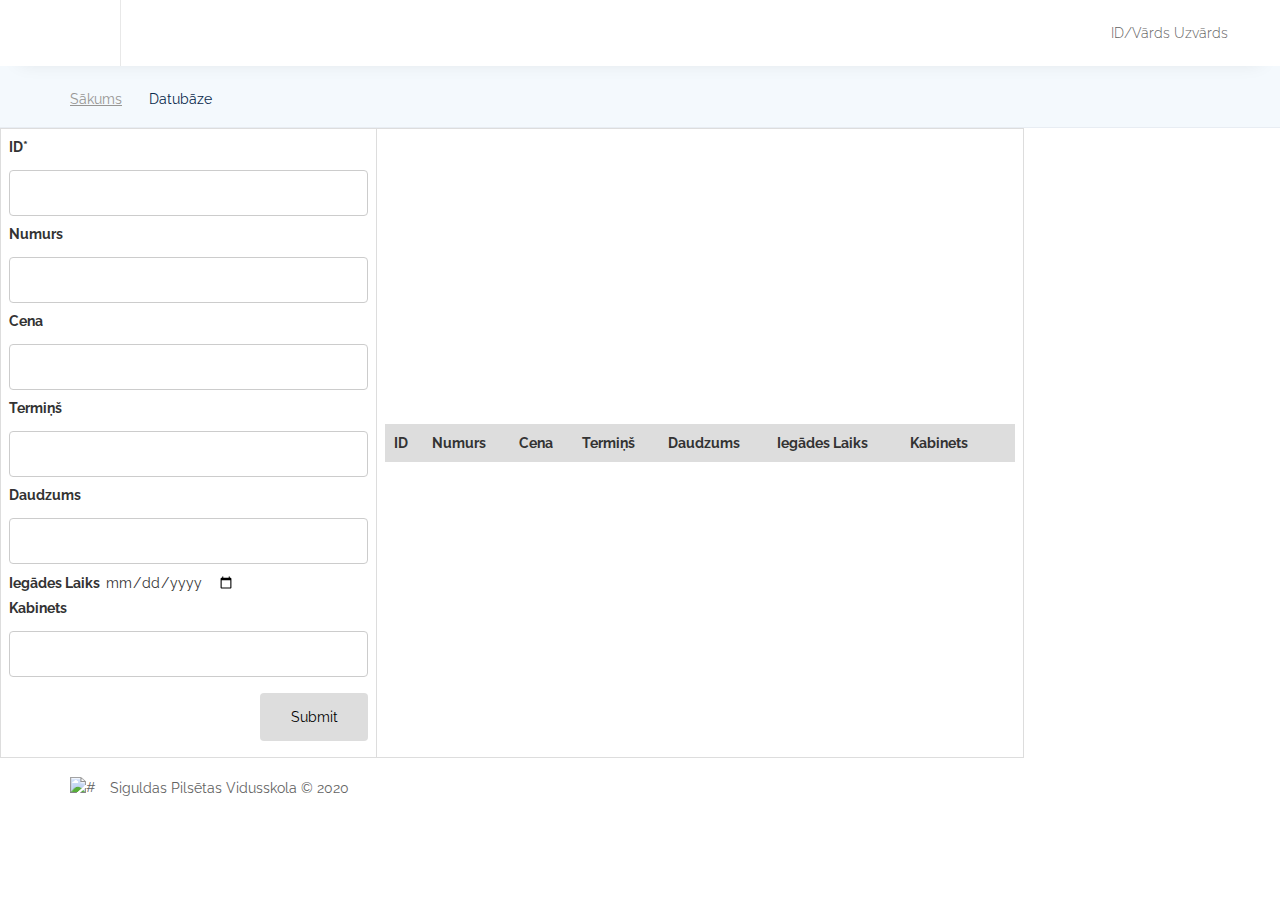
==== WEB/database.html @ 79e1ef44 "Create database.html" ====
<!DOCTYPE html>
<html lang="en">
   <head>
      <meta charset="UTF-8">
      <title>SPV database</title>
      <meta http-equiv="X-UA-Compatible" content="IE=edge">
      <!--enable mobile device-->
      <meta name="viewport" content="width=device-width, initial-scale=1">
      <!--fontawesome css-->
      <link rel="stylesheet" href="css/font-awesome.min.css">
      <!--bootstrap css-->
      <link rel="stylesheet" href="css/bootstrap.min.css">
      <!--animate css-->
      <link rel="stylesheet" href="css/animate-wow.css">
      <!--main css-->
      <link rel="stylesheet" href="css/style.css">
      <link rel="stylesheet" href="css/bootstrap-select.min.css">
      <link rel="stylesheet" href="css/slick.min.css">
      <link rel="stylesheet" href="css/select2.min.css">
      <!--responsive css-->
      <link rel="stylesheet" href="css/responsive.css">
      <!--tabulas css-->
      <link rel="stylesheet" href="css/styles.css">
   </head>
   <body>
      <header id="header" class="top-head">
         <!-- Static navbar -->
         <nav class="navbar navbar-default">
            <div class="container-fluid">
               <div class="row">
                  <div class="col-md-4 col-sm-12 left-rs">
                     <div class="navbar-header">
                        <a href="index.html" class="navbar-brand"><img src="images/logo.png" alt="" /></a>
                     </div>
                     <form class="navbar-form navbar-left web-sh">
                     </form>
                  </div>
                  <div class="col-md-8 col-sm-12">
                     <div class="right-nav">
                        <div class="login-sr">
                           <div class="login-signup">
                              <ul>
                                 <li><a href="#">ID/Vārds Uzvārds</a></li>
                              </ul>
                           </div>
                        </div>
                        <div class="help-r hidden-xs">
                        </div>
                     </div>
                  </div>
               </div>
            </div>
            <!--/.container-fluid --> 
         </nav>
      </header>
      <!-- Modal -->
      <div class="modal fade lug" id="myModal" role="dialog">
         <div class="modal-dialog">
            <!-- Modal content-->
         </div>
      </div>
      <div class="terms-conditions product-page">
         <div class="terms-title">
            <div class="container">
               <div class="row">
                  <ol class="breadcrumb">
                     <li><a href="#">Sākums </a></li>
                     <li class="active">Datubāze</li>
                  </ol>
               </div>
            </div>
         </div>
      </div>

      <body>
         <table>
             <tr>
                 <td>
                     <form onsubmit="event.preventDefault();onFormSubmit();" autocomplete="off">
                         <div>
                             <label>ID*</label><label class="validation-error hide" id="fullNameValidationError">This field is required.</label>
                             <input type="text" name="objID" id="objID">
                         </div>
                         <div>
                             <label>Numurs</label>
                             <input type="text" name="Numurs" id="Numurs">
                         </div>
                         <div>
                             <label>Cena</label>
                             <input type="text" name="Cena" id="Cena">
                         </div>
                         <div>
                             <label>Termiņš</label>
                             <input type="text" name="Termiņš" id="Termiņš">
                         </div>
                         <div>
                           <label>Daudzums</label>
                           <input type="text" name="Daudzums" id="Daudzums">
                         </div>
                         <div>
                           <label>Iegādes Laiks</label>
                           <input type="date" name="Laiks" id="Laiks">
                         </div>
                         <div>
                           <label>Kabinets</label>
                           <input type="text" name="Kabinets" id="Kabinets">
                         </div>
                         <div  class="form-action-buttons">
                             <input type="submit" value="Submit">
                         </div>
                     </form>
                 </td>
                 <td>
                     <table class="list" id="Objekti">
                         <thead>
                             <tr>
                                 <th>ID</th>
                                 <th>Numurs</th>
                                 <th>Cena</th>
                                 <th>Termiņš</th>
                                 <th>Daudzums</th>
                                 <th>Iegādes Laiks</th>
                                 <th>Kabinets</th>
                                 <th></th>
                             </tr>
                         </thead>
                         <tbody>
     
                         </tbody>
                     </table>
                 </td>
             </tr>
         </table>
         <script src="js/tabula.js"></script>
     </body>
      <footer>
         <div class="copyright">
            <div class="container">
               <div class="row">
                  <div class="col-md-8">
                     <p><img width="90" src="images/logo.png" alt="#" style="margin-top: -5px;" /> Siguldas Pilsētas Vidusskola © 2020</p>
                  </div>
                  <div class="col-md-4">
                     <ul class="list-inline socials">
                        <li>
                           <a href="">
                           <i class="fa fa-facebook" aria-hidden="true"></i>
                           </a>
                        </li>
                        <li>
                           <a href="">
                           <i class="fa fa-twitter" aria-hidden="true"></i>
                           </a>
                        </li>
                        <li>
                           <a href="">
                           <i class="fa fa-instagram" aria-hidden="true"></i>
                           </a>
                        </li>
                        <li>
                           <a href="#">
                           <i class="fa fa-link" aria-hidden="true"></i>
                           </a>
                        </li>
                     </ul>
                  </div>
               </div>
            </div>
         </div>
      </footer>
      <!--main js--> 
      <script src="js/jquery-1.12.4.min.js"></script> 
      <!--bootstrap js--> 
      <script src="js/bootstrap.min.js"></script> 
      <script src="js/bootstrap-select.min.js"></script>
      <script src="js/slick.min.js"></script> 
      <script src="js/select2.full.min.js"></script> 
      <script src="js/wow.min.js"></script> 
      <!--custom js--> 
      <script src="js/custom.js"></script>
   </body>
</html>
---- WEB/css/style.css ----
/*-------------------------------------------------------------------------------------- 
	Theme Name: Chamb - Responsive E-commerce HTML5 Template 
---------------------------------------------------------------------------------------- 
    
	1. IMPORT FILES
	2. BASE CSS 
	3. HEADER
	   - Logo
	   - Search Bar
	4. PAGE CONTENT PRODUCT 
	5. SECTION
	   - Products Exciting
	   - Start Free
	6. PRODUCT
	7. FOOTER
	   - Copyright
	8. INNER PAGE   
	   - How it Works
	   - About Us
	   - Terms Page
	   - Cooming Soon
	   - Category
	   - Profile
	   - Pricing
	   - Product Page
	   - New Layout css
	
--------------------------------------------------------------------------------------*/

/*------------------------------------------------------------- 
	1. IMPORT FILES
-------------------------------------------------------------*/

@import url('https://fonts.googleapis.com/css?family=Raleway:100,100i,200,200i,300,300i,400,400i,500,500i,600,600i,700,700i,800,800i,900,900i');

/**-- font-family: 'Raleway', sans-serif; --**/


/*------------------------------------------------------------- 
	2. BASE CSS 
-------------------------------------------------------------*/

body {
	font-family: 'Raleway', sans-serif;
	font-weight: 400;
	margin: 0px;
	overflow-x: hidden;
	padding: 0px;
}

h1,
h2,
h3,
h4,
h5 {
	margin: 0
}

h1,
h2,
h3,
h4,
h5,
h6 {
	margin: 0px;
	padding: 0px;
}

ul,
ol {
	list-style: none;
	margin: 0px;
	padding: 0px;
}

a,
a:hover,
a:focus {
	-webkit-text-decoration: none;
	-moz-text-decoration: none;
	-ms-text-decoration: none;
	-o-text-decoration: none;
	text-decoration: none;
	transition: ease all 0.5s;
}

img {
	max-width: 100%;
	height: auto;
}

input,
textarea {
	outline: none;
	border: none;
	resize: none;
}


/*------------------------------------------------------------- 
	2. HEADER 
-------------------------------------------------------------*/

header .navbar {
	border-radius: 0px;
}

#header.top-head {
	background: #fff;
}

header .navbar-default {
	background-color: transparent;
	border: none;
	margin-bottom: 0px;
	position: relative;
	-webkit-box-shadow: 0 15px 19px -19px rgba(0, 0, 0, 0.1);
	box-shadow: 0 15px 19px -19px rgba(0, 0, 0, 0.1);
}

header .navbar-default .navbar-header {
	z-index: 1030;
	position: relative;
	background: #fff;
}

/*== Logo ==*/

.navbar-brand {
	float: left;
	padding: 21px 15px;
	font-size: 18px;
	line-height: 20px;
	height: 66px;
	border-right: 1px solid #e8e8e8;
}

.web-sh.navbar-form {
	padding: 16px 15px;
	margin: 0px;
	width: 72%;
	border: none;
}

.left-rs {}

.navbar-brand>img {
	width: 90px;
}

.web-sh.navbar-form input {
	width: 100%;
	background: none;
	border: none;
	box-shadow: none;
	background-image: url("../images/search-icon.png");
	background-repeat: no-repeat;
	background-position: left;
	padding-left: 30px;
	color: #474747;
	font-weight: 400;
}

.web-sh.navbar-form input::-webkit-input-placeholder {
	/* Chrome */
	color: #474747;
}

.web-sh.navbar-form input:-ms-input-placeholder {
	/* IE 10+ */
	color: #474747;
}

.web-sh.navbar-form input::-moz-placeholder {
	/* Firefox 19+ */
	color #474747;
	opacity: 1;
}

.web-sh.navbar-form input:-moz-placeholder {
	/* Firefox 4 - 18 */
	color: #474747;
	opacity: 1;
}

.iq-search .search-btn span {
	font-size: 0;
}

/*== Search Bar ==*/

.search-box {
	background: #fff;
	display: block;
	margin: 0;
	opacity: 0 !important;
	padding: 15px;
	position: absolute;
	right: 0;
	top: -9999px !important;
	transition: visibility 300ms ease 0s, opacity 300ms ease 0s;
	visibility: hidden;
	width: 327px;
	z-index: 888;
	-webkit-box-shadow: 0 0 20px 0 rgba(0, 0, 0, 0.2);
	-moz-box-shadow: 0 0 20px 0 rgba(0, 0, 0, 0.2);
	box-shadow: 0 0 20px 0 rgba(0, 0, 0, 0.2);
}

.iq-search .search-box input {
	background: transparent;
	border-radius: 0;
	border: 1px solid #eee;
	padding-left: 15px;
	box-shadow: none;
	color: #666;
}

.iq-search i {
	cursor: pointer;
	font-size: 18px;
	position: absolute;
	right: 27px;
	top: 24px;
}

.iq-search .search-btn::before {
	content: "\f002";
	font-family: "FontAwesome";
	font-size: 14px;
	font-weight: normal;
	left: 0;
	position: absolute;
	text-indent: 0;
	top: 50%;
	margin-top: -9px;
}

.iq-search.search-open .search-btn::before {
	content: "\f00d ";
}

.sidebar-nav {
	position: absolute;
	top: 66px;
	width: 100%;
	list-style: none;
	margin: 0;
	padding: 0;
}

#sidebar {
	margin-right: -100%;
	right: 0;
	width: 100%;
	background: #09294c;
	position: fixed;
	height: 100%;
	overflow-y: auto;
	z-index: 1000;
	top: 0;
	-webkit-transition: all .6s cubic-bezier(.19, 1, .22, 1);
	transition: all .6s cubic-bezier(.19, 1, .22, 1);
}

.top-nav ul {
	margin: 0px;
	padding: 0px;
}

.top-nav ul li {
	padding: 10px 20px;
}

.top-nav ul li a {
	color: #fff;
	font-family: ;
	font-size: 14px;
	font-weight: 400;
}

#sidebar.active {
	right: 100%;
	width: 100%;
	transition: all .5s ease-out 0s;
	-webkit-transition: all .5s ease-out 0s;
	-moz-transition: all .5s ease-out 0s;
	-ms-transition: all .5s ease-out 0s;
	-o-transition: all .5s ease-out 0s;
}

.right-nav {
	float: right;
	padding-right: 10px;
}

.login-sr {
	float: right;
	margin-left: 15px;
}

.login-signup {
	padding: 13px 0px;
}

.login-signup ul {
	margin: 0px;
	padding: 0px;
	list-style: none;
}

.login-signup ul li {
	display: inline-block;
}

.login-signup ul li a {
	font-family: 'Raleway', sans-serif;
	font-weight: 300;
	color: #636363;
	text-decoration: none;
	font-size: 14px;
	display: block;
	padding: 10px 23px;
}

.login-signup ul li a:hover {
	color: #1e96ff;
}

.login-signup ul li a.custom-b {
	background: #09294c;
	border-radius: 3px;
	font-family: 'Raleway', sans-serif;
	font-weight: 500;
	color: #fff;
	padding: 10px 23px;
}

.login-signup ul li a.custom-b:hover {
	background: #1d99ff;
}

.help-r {
	float: right;
}

.help-r {}

.help-box {
	margin: 10px 0px;
	border-right: 1px solid #dcdcdc;
}

.help-box ul {
	padding: 2px 10px 2px 0;
}

.help-box ul li {
	margin: 0px;
	padding: 0px;
	display: inline-block;
	padding-left: 15px;
}

.help-box ul li a {
	font-family: 'Raleway', sans-serif;
	font-weight: 400;
	color: #636363;
	text-decoration: none;
	font-size: 14px;
	line-height: 42px;
}

.help-box ul li a:hover {
	color: #1e96ff;
}

.help-box ul li a span {
	padding-right: 10px;
}

.help-box ul li a .h-i {
	padding-right: 10px;
}

.fixed-menu {
	position: fixed;
	width: 100%;
	top: 0;
	left: 0;
	z-index: 999;
	background-color: #ffffff;
	transition: 0.5s;
	padding: 0px;
	box-shadow: 0 15px 19px -19px rgba(0, 0, 0, 0.1);
}

.nav-b {
	float: right;
}

.nav-box {
	margin: 10px 0px;
	border-right: 1px solid #dcdcdc;
	border-left: 1px solid #dcdcdc;
	padding: 0px 15px;
}

.nav-box ul {
	padding: 12px 0px;
}

.nav-box ul li {
	display: inline-block;
}

.nav-box ul li a {
	font-family: 'Raleway', sans-serif;
	font-weight: 300;
	color: #636363;
	text-decoration: none;
	font-size: 14px;
	padding: 0px 10px;
	font-weight: 400;
}

.nav-box ul li a:hover {
	color: #1e96ff;
}

/*------------------------------------------------------------- 
	4. PAGE CONTENT PRODUCT
-------------------------------------------------------------*/

.page-content-product {}

.main-product {
	background-color: #09284b;
	background-image: url('../images/bg_main.png');
	padding-bottom: 180px;
	background-position: center center;
}

.find-box {
	max-width: 780px;
	margin: 0 auto;
	width: 100%;
	padding: 92px 0px 75px 0px;
}

.find-box h1 {
	font-family: 'Raleway', sans-serif;
	font-weight: 500;
	color: #fff;
	font-size: 48px;
	text-align: center;
	padding-bottom: 22px;
}

.find-box h4 {
	font-family: 'Raleway', sans-serif;
	font-weight: 300;
	color: #fff;
	font-size: 22px;
	text-align: center;
	padding-bottom: 22px;
}

.product-sh {}

.form-sh input {
	background: none;
	border: none;
	border-bottom: 1px solid #ffffff;
	width: 100%;
	min-height: 55px;
	color: #fff;
	font-size: 22px;
	font-weight: 300;
}

.form-sh input::-webkit-input-placeholder {
	/* Chrome */
	color: #ffffff;
}

.form-sh input:-ms-input-placeholder {
	/* IE 10+ */
	color: #ffffff;
}

.form-sh input::-moz-placeholder {
	/* Firefox 19+ */
	color: #ffffff;
	opacity: 1;
}

.form-sh input:-moz-placeholder {
	/* Firefox 4 - 18 */
	color: #ffffff;
	opacity: 1;
}

.form-sh .bootstrap-select:not([class*="col-"]):not([class*="form-control"]):not(.input-group-btn) {
	width: 100%;
}

.form-sh .btn-default {
	background-color: transparent;
	border: none;
	border-bottom: 1px solid #fff;
	border-radius: 0px;
	color: #fff;
	font-size: 22px;
	font-weight: 300;
	min-height: 55px;
}

.form-sh .open>.dropdown-toggle.btn-default:hover {
	background-color: transparent;
	color: #ffffff;
}

.form-sh .bootstrap-select .dropdown-toggle:focus {
	border: none;
	border-bottom: 1px solid #fff;
	outline: none !important;
}

.btn-group.open .dropdown-toggle {
	box-shadow: none;
}

.form-sh .btn-default.active,
.form-sh .btn-default:active,
.form-sh .open>.dropdown-toggle.btn-default {
	background-color: transparent;
	color: #fff;
}

.form-sh .dropup .dropdown-menu,
.form-sh .navbar-fixed-bottom .dropdown .dropdown-menu {
	margin: 0px;
	border-radius: 0px;
}

.form-sh .dropdown-menu {
	margin: 0px;
	border-radius: 0px;
}

.form-sh a.btn {
	background: #1d99ff;
	color: #ffffff;
	min-height: 55px;
	width: 100%;
	line-height: 38px;
	font-size: 22px;
	font-weight: 500;
	border-radius: 3px;
}

.form-sh a.btn:hover {
	color: #fff;
	background-color: #007dea;
	border-color: #0077e0;
}

.form-sh .bootstrap-select.btn-group .dropdown-menu {
	background: #09294c;
	padding: 0px;
}

.form-sh .bootstrap-select.btn-group .dropdown-menu li a {
	color: #fff;
	padding: 10px 15px;
}

.form-sh .bootstrap-select.btn-group .dropdown-menu li a:hover,
.form-sh .bootstrap-select.btn-group .dropdown-menu li a:focus {
	background: #1d99ff;
}

.product-sh p {
	clear: both;
	margin: 0px;
	text-align: center;
	padding-top: 30px;
	color: #ddd;
	font-size: 16px;
}

.product-sh p a {
	color: #007dea;
}

.product-sh p a:hover,
.product-sh p a:focus {
	color: #007dea;
}

.box-img {
	background: #051d36;
	text-align: center;
	padding-bottom: 30px;
	min-height: 280px;
	margin-bottom: 30px;
	position: relative;
	border-bottom: solid #007dea 3px;
	transition: ease all 0.5s;
}

.box-img h4 {
	color: #fff;
	padding-top: 35px;
	padding-bottom: 30px;
	font-size: 25px;
	font-weight: 500;
	transition: all 0.3s ease 0s;
	letter-spacing: 0px;
}

.box-img:hover {
	cursor: pointer;
	transform: scale(1.1);
	background: #007dea;
}

.food {
	position: absolute;
	right: 0px;
	top: 40%;
}

.categories_link {
	text-align: center;
	clear: both;
}

.categories_link a {
	color: #fff;
	font-size: 22px;
	font-weight: 300;
}

.categories_link a:hover {
	color: #1d99ff;
}

/*------------------------------------------------------------- 
	5. SECTION
-------------------------------------------------------------*/

.cat-main-box {
	background: #f4f9fd;
}

.panel-row {
	margin-bottom: 60px;
}

.cat-main-box .panel {
	border-radius: 3px;
	-webkit-box-shadow: 0 3px 5px rgba(0, 0, 0, .03);
	box-shadow: 0 3px 5px rgba(0, 0, 0, .03);
	position: relative;
	margin-top: -80px;
}

.cat-main-box .panel .panel-body {
	padding: 35px 40px;
	background: #fff;
}

.cat-main-box .panel .icon-small {
	margin-bottom: 15px;
}

.cat-main-box .panel h4 {
	color: #333;
	font-size: 22px;
	font-weight: 400;
	margin-top: 10px;
	margin-bottom: 15px;
	font-family: 'Raleway', sans-serif;
}

.cat-main-box .panel .panel-body p {
	height: 66px;
	margin-bottom: 0;
	font-size: 14px;
	font-weight: 400;
	color: #607086;
	line-height: 1.5;
}

.panel-default {
	border-color: transparent;
}

/*-- Products Exciting --*/

.products_exciting_box {
	background: #f4f9fd;
	padding: 20px 0px;
}

.exciting_box .icon-small {
	margin-bottom: 35px;
	margin-top: 26px;
}

.exciting_box {
	position: relative;
}

.exciting_box h4 {
	font-size: 26px;
	color: #263238;
	padding-bottom: 30px;
	line-height: 32px;
	font-family: 'Raleway', sans-serif;
}

.exciting_box p {
	font-size: 16px;
	color: #455a65;
	margin: 0px;
	padding-bottom: 45px;
	line-height: 30px;
}

.f_pd::after {
	border-right: 1px solid #e2e2e2;
	content: "";
	background: #e2e2e2;
	width: 1px;
	height: 100%;
	position: absolute;
	right: -15px;
	top: 0px;
}

.f_pd h4 {
	padding-right: 109px;
}

.f_pd p {
	padding-right: 109px;
}

.l_pd {
	padding-left: 55px;
}

.l_pd h4 {
	padding-right: 50px;
}

.l_pd p {
	padding-right: 50px;
}

/*-- Start Free --*/

.start-free-box {
	padding: 60px 0px;
}

.main-start-box {
	padding: 0px 60px;
}

.free-box-a {
	border-bottom: 1px solid #e9edef;
	padding-bottom: 52px;
	padding-top: 50px;
}

.left-a-f h3 {
	color: #09294c;
	font-size: 20px;
	font-weight: 700;
	padding-right: 82px;
	line-height: 32px;
}

.right-a-f p {
	margin: 0px;
	color: #607087;
	font-size: 16px;
	padding-right: 85px;
	line-height: 28px;
}

.buyer-box {
	padding: 60px 0px 40px 0px;
	background: rgba(255, 255, 255, 1);
	margin-top: 65px;
}

.supplier {
	padding: 60px 0px 40px 0px;
	background: rgba(255, 255, 255, 1);
	margin-top: 65px;
}

.left-buyer {}

.left-buyer img {
	width: 100%;
}

.right-buyer {
	padding-top: 52px;
	padding-left: 65px;
}

.right-buyer h4 {
	font-family: 'Raleway', sans-serif;
	font-size: 14px;
	font-weight: 700;
	color: #09294c;
	padding-bottom: 25px;
	text-transform: uppercase;
}

.right-buyer h2 {
	font-family: 'Raleway', sans-serif;
	font-size: 35px;
	font-weight: 400;
	color: #09294c;
	padding-bottom: 30px;
}

.right-buyer h2 span {
	font-weight: 300;
	padding-top: 10px;
	display: block;
}

.right-buyer p {
	margin: 0px;
	font-weight: 300;
	font-family: 'Raleway', sans-serif;
	font-size: 16px;
	line-height: 32px;
	padding-bottom: 45px;
}

.right-buyer a {
	background: #06203c;
	color: #fff;
	font-size: 16px;
	font-weight: 500;
	font-family: 'Raleway', sans-serif;
	padding: 16px 28px;
	display: inline-block;
	border-radius: 2px;
}

.left-supplier {
	text-align: right;
	padding-top: 55px;
	padding-right: 60px;
}

.left-supplier h4 {
	font-family: 'Raleway', sans-serif;
	font-size: 14px;
	font-weight: 700;
	color: #09294c;
	padding-bottom: 25px;
	text-transform: uppercase;
}

.left-supplier h2 {
	font-family: 'Raleway', sans-serif;
	font-size: 35px;
	font-weight: 400;
	color: #09294c;
	padding-bottom: 30px;
}

.left-supplier h2 span {
	font-weight: 300;
	padding-top: 10px;
	display: block;
}

.left-supplier p {
	margin: 0px;
	font-weight: 300;
	font-family: 'Raleway', sans-serif;
	font-size: 16px;
	line-height: 32px;
	padding-bottom: 45px;
}

.left-supplier a {
	background: #1d99ff;
	color: #fff;
	font-size: 16px;
	font-weight: 500;
	font-family: 'Raleway', sans-serif;
	padding: 17px 29px;
	display: inline-block;
	border-radius: 2px;
}

.right-supplier img {}

/*------------------------------------------------------------- 
	6. PRODUCT
-------------------------------------------------------------*/

.products {
	padding: 40px 0px 60px 0px;
	background: #fff;
	position: absolute;
}

.main-products {}

.main-products h2 {
	font-weight: 700;
	font-family: 'Raleway', sans-serif;
	color: #09294c;
	padding-bottom: 30px;
	font-size: 14px;
	text-align: center;
}

.slick-slide {
	-webkit-transform: scale(1);
	transform: scale(1);
	-webkit-transition: 0.3s ease-in-out all;
	transition: 0.3s ease-in-out all;
}

.switch {
	background: #000;
}

.slider {
	margin: 0 auto;
	position: relative;
}

.prod-box {
	border: 1px solid #e7e7e7;
	background: #fff;
	padding: 12px;
	margin: 0px 15px;
}

.prod-i img {
	width: 100%;
}

.left-ti {
	float: left;
}

.dit-t {
	padding: 7px 0px;
}

.dit-t h4 {
	font-size: 15px;
	font-family: 'Raleway', sans-serif;
	font-weight: 600;
	color: #333333;
	margin-bottom: 3px;
	margin-top: 3px;
}

.dit-t p {
	font-size: 12px;
	font-family: 'Raleway', sans-serif;
	font-weight: 300;
	color: #acacac;
	margin: 0px;
}

.dit-t p span {
	color: #2da0ff;
}

.dit-t a {
	background: #ffffff;
	border: 1px solid #ccd4da;
	border-radius: 2px;
	color: #09294c;
	font-size: 13px;
	font-family: 'Raleway', sans-serif;
	font-weight: 700;
	float: right;
	padding: 6px 15px;
}

.dit-btn a {
	background: #ffffff;
	border: 1px solid #ccd4da;
	border-radius: 2px;
	color: #a5a5a5;
	font-size: 11px;
	font-family: 'Raleway', sans-serif;
	font-weight: 300;
	padding: 6px 15px;
}

.dit-btn a:hover {
	color: #1c95fd;
}

.wis {
	float: left;
}

.thi {
	float: right;
}

.dit-btn {
	padding-top: 10px;
}

.dit-btn a i {
	padding-right: 6px;
}

.product-slidr .slider .slick-prev {
	display: none;
}

.product-slidr .slider .slick-next {
	display: none;
}

/*------------------------------------------------------------- 
	7. FOOTER
-------------------------------------------------------------*/

.main-footer {
	background-image: url('../images/footer_bg.png');
	padding: 55px 0px 0px 0px;
	background-size: cover;
	background-position: center center;
}

.footer-top {
	padding-bottom: 55px;
	border-bottom: 1px solid #12345b;
}

.footer-top h2 {
	color: #fff;
	font-size: 22px;
	font-family: 'Raleway', sans-serif;
	font-weight: 300;
	line-height: 26px;
}

.form-box {
	position: relative;
	margin-right: 15px;
}

.form-box input {
	width: 100%;
	box-sizing: border-box;
	background: #fff;
	color: #646464;
	min-height: 51px;
	border-radius: 2px;
	padding-left: 30px;
	font-size: 15px;
	font-family: 'Raleway', sans-serif;
	padding-right: 140px;
	border-radius: 50px;
}

.form-box button {
	border: none;
	background: #1d99ff;
	color: #fff;
	padding: 11px 35px 11px;
	border-radius: 2px;
	font-weight: 600;
	font-size: 15px;
	position: absolute;
	right: 5px;
	top: 4px;
	border-radius: 50px;
}

.form-box button:hover {
	background-color: #007dea;
}

.help-box-f {}

.help-box-f h4 {
	color: #fff;
	font-family: 'Raleway', sans-serif;
	font-size: 18px;
	font-weight: 300;
	padding: 4px 0px;
}

.help-box-f p {
	color: #fff;
	font-family: 'Raleway', sans-serif;
	font-size: 13px;
	font-weight: 300;
	margin: 0px;
	padding-top: 3px;
}

.footer-link-box {
	padding-top: 55px;
	padding-bottom: 55px;
}

.left-f-box {}

.left-f-box h2 {
	color: #fff;
	font-family: 'Raleway', sans-serif;
	font-size: 14px;
	font-weight: 700;
	padding: 0 0 0 10px;
	text-transform: uppercase;
	border-left: solid #007dea 4px;
	margin-bottom: 20px;
	line-height: normal;
}

.left-f-box ul {
	margin: 0px;
	padding: 0px;
}

.left-f-box ul li {
	padding-bottom: 10px;
}

.left-f-box ul li a {
	color: #7b9bbf;
	font-family: 'Raleway', sans-serif;
	font-size: 14px;
	font-weight: 400;
}

.left-f-box ul li a:hover {
	color: #fff;
}

.right-f-box {}

.right-f-box h2 {
	color: #fff;
	font-family: 'Raleway', sans-serif;
	font-size: 14px;
	font-weight: 700;
	margin-bottom: 20px;
	text-transform: uppercase;
	padding: 0 0 0 10px;
	border-left: solid #007dea 4px;
}

.right-f-box ul {
	margin: 0px;
	padding: 0px;
}

.right-f-box ul li {
	padding-bottom: 10px;
}

.right-f-box ul li a {
	color: #7b9bbf;
	font-family: 'Raleway', sans-serif;
	font-size: 14px;
	font-weight: 400;
}

.right-f-box ul li a:hover {
	color: #fff;
}

/*-- Copyright --*/

.copyright {
	background: #ffffff;
}

.copyright p {
	margin-top: 20px;
	font-size: 14px;
	color: #636363;
}

.copyright p img {
	margin-right: 10px;
}

.copyright p a {
	color: #636363;
}

.copyright p a:hover {
	text-decoration: underline;
}

.copyright .socials {
	float: right;
	padding: 15px 0px;
}

.copyright .socials {
	margin: 0px;
}

.copyright .socials li {
	margin: 0px;
}

.copyright .socials li a {
	color: #09294c;
	font-size: 18px;
}

.right-flag {
	display: inline-block;
	float: right;
	padding: 8px 0px;
	margin-right: 25px;
}

.right-flag {}

.right-flag li {}

.right-flag li a {
	color: #626262;
}


/*------------------------------------------------------------- 
	8. INNER PAGE 
-------------------------------------------------------------*/

/*-- How it Works --*/

.section-how-it-works {
	padding: 70px 0px;
}

.left-works-box {}

.left-works-box h2 {
	font-size: 50px;
	color: #333335;
	font-family: 'Raleway', sans-serif;
	font-weight: 300;
	padding-bottom: 30px;
}

.left-works-box h2 span {
	font-weight: 400;
}

.left-works-box p {
	font-family: 'Raleway', sans-serif;
	font-weight: 300;
	font-size: 20px;
	margin: 0px;
	color: #333335;
	padding-right: 80px;
	line-height: 37px;
	padding-bottom: 50px;
}

.form-email-box {}

.form-email-box h3 {
	color: #333335;
	font-family: 'Raleway', sans-serif;
	font-weight: 700;
	font-size: 18px;
	padding-bottom: 15px;
}

.box-email {
	position: relative;
}

.box-email input {
	width: 100%;
	background: #ffffff;
	border: 1px solid #e7e7e7;
	border-radius: 2px;
	min-height: 51px;
	padding-left: 21px;
	font-family: 'Raleway', sans-serif;
	font-size: 14px;
}

.box-email button {
	position: absolute;
	right: 0;
	top: 0;
	background: #0a284c;
	color: #fff;
	font-size: 13px;
	font-weight: 700;
	border: none;
	border-radius: 2px;
	padding: 11px 15px;
	margin: 5px 7px;
	font-family: 'Raleway', sans-serif;
}

.right-works-box {}

.right-works-box {}

.small-box {}

.how-text-left {
	float: left;
	width: 40%;
	color: #48cca4;
	font-weight: bold;
	font-size: 200px;
	padding-top: 100px;
}

.how-dit-right {
	float: left;
	width: 60%;
}

.dit-img {}

.dit-img img {
	padding-bottom: 50px;
}

.how-dit-right h3 {
	color: #333335;
	font-size: 14px;
	font-weight: 700;
	text-transform: uppercase;
	padding-bottom: 18px;
	font-family: 'Raleway', sans-serif;
}

.how-dit-right h2 span {
	font-weight: 700;
}

.how-dit-right h2 {
	color: #333335;
	font-size: 32px;
	font-weight: 400;
	padding-bottom: 34px;
	line-height: 42px;
	font-family: 'Raleway', sans-serif;
}

.how-dit-right p {
	color: #68696b;
	font-size: 16px;
	font-family: 'Raleway', sans-serif;
	padding-right: 50px;
	line-height: 28px;
	margin-bottom: 20px;
}

.line {
	width: 1px;
	height: 105px;
	background-color: #dfdfdf;
	margin: 15px 28px;
}

.searching-box .how-text-left {
	color: #0a284c;
}

.sellers-box .how-text-left {
	color: #4eadff;
}

.works-systems {
	background: #fff;
	padding: 70px 0px;
}

.sys-box-left-a {}

.sys-box-left-a h2 {
	color: #333333;
	font-size: 27px;
	font-weight: 700;
	line-height: 41px;
	padding-bottom: 30px;
	font-family: 'Raleway', sans-serif;
	padding-top: 50px;
}

.sys-box-left-a p {
	color: #343434;
	font-size: 16px;
	margin-bottom: 35px;
	padding-right: 20px;
	line-height: 30px;
	font-family: 'Raleway', sans-serif;
}

.sys-box-right-a {
	margin-bottom: 50px;
}

.sys-box-left-b {
	margin: 50px 0px;
}

.sys-box-right-b {}

.sys-box-right-b h2 {
	color: #333333;
	font-size: 27px;
	font-weight: 700;
	line-height: 41px;
	padding-bottom: 30px;
	padding-top: 90px;
	font-family: 'Raleway', sans-serif;
}

.sys-box-right-b p {
	color: #343434;
	font-size: 16px;
	margin-bottom: 35px;
	padding-right: 20px;
	line-height: 30px;
	font-family: 'Raleway', sans-serif;
}

.sys-box-left-c {}

.sys-box-left-c h2 {
	color: #333333;
	font-size: 27px;
	font-weight: 700;
	line-height: 41px;
	padding-bottom: 30px;
	padding-top: 90px;
	font-family: 'Raleway', sans-serif;
}

.sys-box-left-c p {
	color: #343434;
	font-size: 16px;
	margin-bottom: 35px;
	padding-right: 20px;
	line-height: 30px;
	font-family: 'Raleway', sans-serif;
}

.sys-box-right-c {
	padding: 50px 0px;
}

.section-safety {
	background-color: #09284b;
	background-image: -webkit-gradient(linear, left top, left bottom, from(#111318), to(#1f2126));
	background-image: linear-gradient(180deg, #111318 0, #1f2126 100%);
	padding: 55px 0 70px;
}

.section-safety h2 {
	color: #FFF;
	font-size: 26px;
	font-weight: 300;
	line-height: 56px;
	margin-bottom: 44px;
	font-family: 'Raleway', sans-serif;
}

.section-benefits .benenfit-box {
	margin-bottom: 50px;
}

.benenfit-box {
	margin-bottom: 45px;
}

.benenfit-box .icon-b {
	margin-bottom: 26px;
	min-height: 56px;
}

.benenfit-box h3 {
	color: #fff;
	font-weight: 300;
	font-size: 20px;
	padding-bottom: 20px;
	font-family: 'Raleway', sans-serif;
}

.benenfit-box p {
	color: #aeb0af;
	font-size: 14px;
	font-weight: 300;
	line-height: 28px;
	font-family: 'Raleway', sans-serif;
}

.benenfit-box p a {
	text-decoration: underline;
	color: #b9babc;
}

.faq-box {
	background: #f4f9fd;
	padding: 65px 0px;
}

.faq-main-box {}

.faq-main-box h2 {
	color: #07284b;
	font-size: 26px;
	font-family: 'Raleway', sans-serif;
	padding-bottom: 55px;
	padding-left: 15px;
	padding-right: 15px;
}

.faq-main-box .panel-group .panel-title a {
	font-size: 17px;
	position: relative;
	display: block;
	text-decoration: none;
	padding: 35px 0px;
}

.panel-title>a:before {
	position: absolute;
	top: 0;
	right: 27px;
	bottom: 0;
	display: block;
	width: 26px;
	height: 27px;
	margin: auto;
	content: '';
	-webkit-transition-duration: .3s;
	transition-duration: .3s;
	-webkit-transform: rotate(45deg);
	transform: rotate(45deg);
	background: url(../images/plus-icon.png) center no-repeat;
}

.panel-title>a.collapsed:before {
	-webkit-transform: rotate(0);
	transform: rotate(0);
}

.panel-title>a:hover,
.panel-title>a:active,
.panel-title>a:focus {
	text-decoration: none;
}

.faq-main-box .panel-group .panel-default>.panel-heading {
	background-color: transparent;
	padding: 0px;
}

.faq-main-box .panel-group .panel-heading {
	padding: 10px 0px;
}

.faq-main-box .panel-group .panel {
	background-color: transparent;
}

.faq-main-box .panel-group .panel-default .panel-body {
	padding: 15px 0px;
}

.lug .modal-header {
	background: #09294c;
	color: #ffffff;
}

.lug .modal-header .close {
	color: #ffffff;
	opacity: .5;
}

.lug .modal-header .close:focus,
.lug .modal-header .close:hover {
	opacity: 1;
}

.lug .modal-body ul {}

.lug .modal-body ul li {
	display: inline-block;
	margin-right: 15px;
}

.lug .modal-body ul li a {
	font-size: 18px;
	color: #333333;
}

.lug .modal-body ul li a:hover {
	color: #1d99ff;
}

.lug .modal-body ul li a img {
	width: 26px;
	height: 26px;
	margin-right: 15px;
}

/*-- About Us --*/

.section-gradient {
	background-color: #09284b;
	background-image: linear-gradient(to bottom, #010f1f 0, #051b34 100%);
	position: relative;
}

.section-gradient .map {
	position: absolute;
	width: 100%;
	top: 0;
	left: 0;
	height: 100%;
	background: url(../images/map.png) center no-repeat;
}

.main-template-about h1 {
	color: #fff;
	font-size: 49px;
	font-weight: 400;
	line-height: 59.92px;
	margin-bottom: 60px;
	margin-top: 125px;
}

.main-template-about p.lead {
	color: #fff;
	font-size: 20px;
	font-weight: 300;
	line-height: 36px;
	margin-bottom: 85px;
}

.about-icons {
	margin-bottom: 150px;
}

.do {
	background-color: #021020;
	position: relative;
}

.blue-light {
	background-color: #051b34;
	height: 50%;
	position: absolute;
	width: 100%;
}

.does-box {
	margin-bottom: 20px;
	background-color: #fff;
	-webkit-box-shadow: 0 1px 1px rgba(0, 0, 0, .05);
	box-shadow: 0 1px 1px rgba(0, 0, 0, .05);
}

.does-box .panel-body {
	padding: 58px 65px;
	background: #FFF;
}

.main-template-about .does-box .panel-body h2 {
	color: #333;
	font-size: 28px;
	font-weight: 400;
	line-height: 56px;
	margin-bottom: 40px;
}

.main-template-about .does-box .panel-body p {
	color: #333;
	font-size: 16px;
	font-weight: 400;
	line-height: 32px;
	margin-bottom: 40px;
}

.main-template-about .does-box img {
	position: absolute;
	left: 0;
	right: 0;
	bottom: -350px;
	margin: auto;
	max-width: 100%;
	height: auto;
}

.create {
	background-color: #021020;
	padding-top: 420px;
}

.main-template-about .create h2 {
	color: #9aa9ba;
	font-size: 28px;
	font-weight: 400;
	line-height: 56px;
}

.main-template-about .create p {
	color: #9aa9ba;
	font-size: 16px;
	font-weight: 400;
	line-height: 32px;
	margin-bottom: 40px;
}

.blue-dark {
	background-color: #021020;
	top: 0;
	height: 50%;
	position: absolute;
	width: 100%;
}

.light-blue-grad {
	position: absolute;
	top: 50%;
	background-color: #c4d5e5;
	background-image: linear-gradient(to bottom, #d9e0e7 0, #fff 100%);
	width: 100%;
	height: 513px;
}

.account-box {
	position: relative;
}

.account-box .blue-form {
	padding: 60px 50px;
	text-align: center;
	background-color: #09284b;
}

.account-box .blue-form h2 {
	color: #fff;
	font-size: 30px;
	font-weight: 300;
	margin-bottom: 15px;
}

.form-inline {
	margin-top: 3px;
	background: #FFF;
	padding: 7px;
	border: 1px solid #e7e7e7;
	border-radius: 3px;
	max-width: 420px;
	width: 100%;
	margin: 0 auto;
	position: relative;
	min-height: 51px;
}

.form-inline input {
	border: none;
	width: 100%;
	padding: 7px 15px;
	padding-right: 128px;
	font-size: 16px;
	color: #646464;
}

.form-inline .btn.btn-primary {
	position: absolute;
	right: 0px;
	top: 0px;
	background: #1d99ff;
	border: none;
	font-weight: 700;
	padding: 10px 31px;
	margin: 5px 4px;
}

.form-inline .btn.btn-primary:hover {
	background-color: #007dea;
}

.account-box .blue-form p {
	margin-top: 15px;
	color: #fff;
	font-size: 13px;
	font-weight: 300;
	margin-bottom: 15px;
}

.account-box .blue-form .blue-form_question {
	border-top: 1px solid #1d4c82;
	color: #fff;
	font-size: 19px;
	font-weight: 300;
	padding-top: 15px;
}

.section-white {
	padding-bottom: 60px;
}

.section-white h2 {
	color: #333;
	font-size: 28px;
	font-weight: 700;
	line-height: 56px;
	margin-bottom: 20px;
	padding-top: 45px;
}

.section-white p {
	color: #333;
	font-size: 16px;
	font-weight: 400;
	line-height: 32px;
	margin-bottom: 40px;
}

.section-white .img-description {
	margin-top: 6px;
	margin-bottom: 68px;
}

.rectange {
	box-shadow: 0 2px 5px rgba(0, 0, 0, .03);
	border: 1px solid #e7e7e7;
	background-color: #fff;
	text-align: center;
	padding: 34px 40px 30px;
	margin-bottom: 20px;
}

.rectange .rectange_title {
	margin-top: 0;
	color: #333;
	font-size: 18px;
	font-weight: 700;
	line-height: 1px;
	margin-bottom: 20px;
}

.rectange .rectange_text {
	color: #727272;
	font-size: 14px;
	font-weight: 400;
	line-height: 26px;
	margin-bottom: 15px;
}

.rectange .rectange_link {
	color: #1e96ff;
	font-size: 16px;
	font-weight: 400;
	line-height: 28px;
	text-decoration: underline;
}

/*-- Terms Page --*/

.terms-conditions {
	padding-bottom: 70px;
	background: #f4f9fd;
}

.terms-title {
	border-bottom: 1px solid #e8edf3;
	padding: 15px 0 10px;
}

.terms-title .breadcrumb {
	background-color: transparent;
	margin-bottom: 0px;
}

.terms-title .breadcrumb li a {
	color: #979694;
}

.terms-title .breadcrumb>.active {
	color: #09294c;
}

.terms-title .breadcrumb>li+li::before {
	content: "\f101";
	font-family: 'FontAwesome';
	font-size: 12px;
}

.terms-box {
	padding: 35px 0px 0px 0px;
}

.terms-box h2 {
	color: #333333;
	font-size: 25px;
	padding-bottom: 25px;
}

.terms-box p {
	font-size: 14px;
	line-height: 25px;
	color: #343436;
	padding-bottom: 20px;
	font-weight: 400;
	margin: 0px;
}

.terms-box h3 {
	color: #333333;
	font-size: 16px;
	padding-bottom: 12px;
	font-weight: 700;
}

/*-- Cooming Soon --*/

.soon-gradient {
	background-color: #09284b;
	background-image: linear-gradient(to bottom, #010f1f 0, #051b34 100%);
	position: relative;
}

.soon-gradient .map {
	position: absolute;
	width: 100%;
	top: 9%;
	left: 0;
	height: 561px;
	background: url(../images/map.png) center no-repeat;
}

.cooming-logo {
	padding: 9px 0px;
}

.top-soon {
	padding: 50px 0px 70px 0px;
}

.top-soon .right-flag {
	padding: 0px 0px;
	margin-right: 0px;
}

.top-soon .right-flag li a {
	color: #ffffff;
}

.expand {}

.expand h2 {
	color: #fff;
	font-size: 49px;
	font-weight: 400;
	line-height: 59.92px;
	margin-bottom: 0px;
	padding-bottom: 55px;
	margin-top: 0px;
}

.expand p.lead {
	color: #fff;
	font-size: 20px;
	font-weight: 300;
	line-height: 36px;
	margin-bottom: 85px;
}

.get-box h4 {
	color: #fff;
	font-size: 30px;
	padding-bottom: 32px;
}

.get-form {
	width: 100%;
	position: relative;
}

.get-form input {
	width: 100%;
	min-height: 50px;
	border-radius: 2px;
	padding: 15px 20px;
	padding-right: 80px;
}

.get-form button {
	position: absolute;
	right: 0px;
	top: 0px;
	background: #1d99ff;
	border: none;
	font-weight: 700;
	padding: 11px 31px;
	margin: 4px 5px;
}

.get-box p {
	font-size: 14px;
	color: #ffffff;
	padding-top: 22px;
}

.cooming-pc-box {
	padding: 70px 99px;
}

.cooming-pc-box img {
	width: 100%;
}

.soon-does-box {}

.soon-does-box h2 {
	color: #fff;
	font-size: 28px;
	padding-bottom: 40px;
}

.soon-does-box p {
	font-size: 16px;
	color: #fff;
	line-height: 34px;
	padding-bottom: 30px;
	margin: 0px;
	font-weight: 400;
}

.bot-box {
	border-top: 1px solid #1d3b5c;
	padding: 38px 0px 68px 0px;
}

.bot-box p {
	color: #798492;
	font-size: 13px;
}

.bot-box {
	clear: both;
}

/*-- Category --*/

.furniture-box {
	background: #f4f9fd;
}

.furniture-main h2 {
	color: #333333;
	font-size: 31px;
	font-weight: 400;
	padding: 20px 0px;
	padding-left: 15px;
}

.furniture-left {}

.furniture-left h3 {
	font-size: 11px;
	color: #333333;
	font-weight: 700;
	text-transform: uppercase;
	padding-bottom: 25px;
}

.furniture-right {
	margin-top: 15px;
}

.furniture-right h3 {
	font-size: 14px;
	color: #fff;
	font-weight: 500;
	text-transform: none;
	padding: 15px 25px;
	margin-bottom: 10px;
	box-shadow: 0 6px 10px -5px rgba(0, 0, 0, 0.1);
	background: #09294c;
}

.by-box .ui-state-default,
.by-box .ui-widget-content .ui-state-default,
.by-box .ui-widget-header .ui-state-default,
.by-box .ui-button,
html .ui-button.ui-state-disabled:hover,
html .ui-button.ui-state-disabled:active {
	background: #09294c;
	border: 1px solid #09294c;
	border-radius: 50%;
}

.by-box .ui-slider-horizontal .ui-slider-range {
	background: #123a67;
}

.by-box .ui-widget.ui-widget-content {
	background: #ffffff;
	-webkit-box-shadow: 0 0px 8px 3px rgba(0, 0, 0, 0.1);
	box-shadow: 0 0px 8px 3px rgba(0, 0, 0, 0.1);
	border: none;
	border-radius: 25px;
}

.by-box h5 {
	font-size: 13px;
	color: #333;
	padding-bottom: 15px;
}

.by-box p {
	color: #7a7a7b;
	padding: 5px 0px;
	margin: 0px;
}

.by-box p input {
	width: 100%;
	text-align: center;
	padding: 10px 0;
}

.by-com {}

.by-com h5 {
	font-size: 13px;
	color: #333;
	padding-bottom: 15px;
}

.list-b {
	background: #ffffff;
	-webkit-box-shadow: 0 6px 10px -5px rgba(0, 0, 0, 0.1);
	box-shadow: 0 6px 10px -5px rgba(0, 0, 0, 0.1);
}

#boxscroll {
	padding: 12px 10px;
	height: 280px;
	width: 100%;
	border: none;
	overflow: auto;
	margin-bottom: 20px;
}

[type="checkbox"]:not(:checked),
[type="checkbox"]:checked {
	position: absolute;
	left: -9999px;
	opacity: 0;
}

[type="checkbox"].filled-in:checked.chk-col-blue+label:after {
	border: 1px solid #dfdfdf;
	background-color: transparent;
}

[type="checkbox"]:checked.chk-col-blue+label:before {
	border-right: 2px solid #df4c18;
	border-bottom: 2px solid #df4c18;
}

[type="checkbox"].filled-in:checked+label:before {
	border-right: 2px solid #3bb076 !important;
	border-bottom: 2px solid #3bb076 !important;
}

[type="checkbox"]+label {
	padding-left: 26px;
	line-height: 28px;
	font-size: 13px;
	font-weight: normal;
	position: relative;
	font-weight: 500;
	margin: 5px 10px;
}

[type="checkbox"].filled-in:not(:checked)+label:after {
	height: 18px;
	width: 18px;
	background-color: transparent;
	border: 1px solid #999999;
	top: 0px;
	z-index: 0;
}

[type="checkbox"].filled-in:checked+label:after {
	top: 0;
	width: 18px;
	height: 18px;
	border: 2px solid #f44336;
	background-color: #f44336;
	z-index: 0;
}

[type="checkbox"].filled-in:checked+label:before {
	top: 0;
	left: 0px;
	width: 8px;
	height: 12px;
}

[type="checkbox"]:checked+label:before {
	top: -4px;
	left: -2px;
	width: 11px;
	height: 19px;
}

[type="checkbox"]:indeterminate+label:before {
	top: -11px;
	left: -12px;
	width: 10px;
	height: 22px;
	border-top: none;
	border-left: none;
	border-right: 1px solid #f44336;
	border-bottom: none;
	-webkit-transform: rotate(90deg);
	transform: rotate(90deg);
	-webkit-backface-visibility: hidden;
	backface-visibility: hidden;
	-webkit-transform-origin: 100% 100%;
	transform-origin: 100% 100%;
}

[type="checkbox"]:indeterminate:disabled+label:before {
	border-right: 2px solid rgba(0, 0, 0, 0.26);
	background-color: transparent;
}

[type="checkbox"].filled-in+label:after {
	border-radius: 2px;
}

[type="checkbox"].filled-in+label:before,
[type="checkbox"].filled-in+label:after {
	content: '';
	left: 0;
	position: absolute;
	/* .1s delay is for check animation */
	transition: border .25s, background-color .25s, width .20s .1s, height .20s .1s, top .20s .1s, left .20s .1s;
	z-index: 1;
}

[type="checkbox"].filled-in:not(:checked)+label:before {
	width: 0;
	height: 0;
	border: 3px solid transparent;
	left: 6px;
	top: 10px;
	-webkit-transform: rotateZ(37deg);
	transform: rotateZ(37deg);
	-webkit-transform-origin: 20% 40%;
	transform-origin: 100% 100%;
}

[type="checkbox"].filled-in:not(:checked)+label:after {
	height: 15px;
	width: 15px;
	background-color: transparent;
	border: 1px solid #dfdfdf;
	top: 5px;
	z-index: 0;
}

[type="checkbox"].filled-in:checked+label:before {
	top: 5px;
	left: 1px;
	width: 8px;
	height: 13px;
	border-top: 2px solid transparent;
	border-left: 2px solid transparent;
	border-right: 2px solid #3bb076;
	border-bottom: 2px solid #3bb076;
	-webkit-transform: rotateZ(37deg);
	transform: rotateZ(37deg);
	-webkit-transform-origin: 100% 100%;
	transform-origin: 100% 100%;
}

[type="checkbox"].filled-in:checked+label:after {
	top: 5px;
	width: 15px;
	height: 15px;
	border: 1px solid #f44336;
	background-color: #f44336;
	z-index: 0;
}

[type="checkbox"].filled-in.tabbed:focus+label:after {
	border-radius: 2px;
	border-color: #5a5a5a;
	background-color: rgba(0, 0, 0, 0.1);
}

[type="checkbox"].filled-in.tabbed:checked:focus+label:after {
	border-radius: 2px;
	background-color: #f44336;
	border-color: #f44336;
}

[type="checkbox"].filled-in:disabled:not(:checked)+label:before {
	background-color: transparent;
	border: 2px solid transparent;
}

[type="checkbox"].filled-in:disabled:not(:checked)+label:after {
	border-color: transparent;
	background-color: #BDBDBD;
}

[type="checkbox"].filled-in:disabled:checked+label:before {
	background-color: transparent;
}

[type="checkbox"].filled-in:disabled:checked+label:after {
	background-color: #BDBDBD;
	border-color: #BDBDBD;
}

.left-list-f {}

.left-list-f .panel-title>a::before {
	display: none;
}

.left-list-f .panel-default>.panel-heading {
	background-color: transparent;
	border: none;
}

.left-list-f .panel-default {
	background: #f4f9fd;
	border: none;
	box-shadow: none;
}

.left-list-f .panel-group .panel+.panel {
	margin: 0px;
}

.left-list-f .panel-title {
	font-size: 13px;
}

.right-list-f {
	padding: 0px;
}

.right-list-f ul {
	margin: 0px;
	padding: 0px;
}

.right-list-f ul li {
	background: #ffffff;
	-webkit-box-shadow: 0 6px 10px -5px rgba(0, 0, 0, 0.1);
	box-shadow: 0 6px 10px -5px rgba(0, 0, 0, 0.1);
	padding: 10px;
	margin-bottom: 20px;
}

.right-list-f ul li a {
	color: #333;
	font-size: 15px;
}

.right-list-f ul li a img {
	margin-right: 5px;
	margin-left: 5px;
}

.furniture-middle {
	padding: 12px 0px;
}

.big-dit-b {
	background: #fff;
}

.left-big h3 {
	font-size: 13px;
	font-family: 'Raleway', sans-serif;
	font-weight: 700;
	color: #333333;
	padding-top: 12px;
}

.left-big p {
	font-size: 12px;
	font-family: 'Raleway', sans-serif;
	font-weight: 400;
	color: #acacac;
	margin: 5px 0 0 0;
	padding-bottom: 25px;
}

.left-big p span {
	color: #2da0ff;
}

.prod-btn a {
	background: #ffffff;
	border: 1px solid #ccd4da;
	border-radius: 2px;
	color: #a5a5a5;
	font-size: 12px;
	font-family: 'Raleway', sans-serif;
	font-weight: 500;
	padding: 6px 12px;
	display: inline-block;
	margin-right: 8px;
}

.prod-btn a:hover {
	color: #1c95fd;
}

.prod-btn p {
	display: inline-block;
	margin-right: 0px;
	padding-bottom: 0px;
}

.big-dit-b .col-md-6 {
	padding: 0px;
}

.tight-btn-b {
	width: 100%;
	padding: 12px 0px;
}

.tight-btn-b a {
	background: #ffffff;
	border: 1px solid #ccd4da;
	border-radius: 2px;
	color: #09294c;
	font-size: 13px;
	font-family: 'Raleway', sans-serif;
	font-weight: 700;
	float: right;
	padding: 6px 25px;
}

.tight-btn-b .view-btn {
	float: right !important;
	background: #26ca97 !important;
	border: 1px solid #1fb587 !important;
	color: #ffffff;
	margin-left: 13px;
	padding: 6px 15px;
}

.like-list {
	padding: 12px 0px;
	float: right;
}

.like-list ul {}

.like-list ul li {
	float: left;
	margin-right: -6px;
	position: relative;
	z-index: 2;
}

.im-b {
	width: 28px;
	border-radius: 50%;
	border: 2px solid #fff;
}

.im-b img {
	border-radius: 50%;
}

.im-b i {
	color: #c5c6ce;
}

.like-list ul li:last-child .im-b {
	border: none;
	text-align: center;
	height: 26px;
	width: 26px;
	line-height: 26px;
}

.big-box {
	padding: 12px;
	-webkit-box-shadow: 0 6px 10px -5px rgba(0, 0, 0, 0.1);
	box-shadow: 0 6px 10px -5px rgba(0, 0, 0, 0.1);
	background: #fff;
}

.small-box-c {
	-webkit-box-shadow: 0 6px 10px -5px rgba(0, 0, 0, 0.1);
	box-shadow: 0 6px 10px -5px rgba(0, 0, 0, 0.1);
	background: #fff;
	padding: 12px;
}

.small-img-b img {
	width: 100%;
}

.cat-pd {
	padding: 20px 0px;
}

.small-box-c .prod-btn a {
	margin-right: 5px;
	padding: 6px 6px;
}

.small-box-c .prod-btn a:hover {
	color: #1c95fd;
}

.small-box-c .prod-btn p {
	color: #a5a5a5;
	font-size: 12px;
}

.small-box-c .prod-btn {
	padding-top: 15px;
}

.sk-wave {
	margin: 40px auto;
	width: 50px;
	height: 40px;
	text-align: center;
	font-size: 10px;
}

.sk-wave .sk-rect {
	background-color: #113053;
	height: 100%;
	width: 6px;
	display: inline-block;
	-webkit-animation: sk-waveStretchDelay 1.2s infinite ease-in-out;
	animation: sk-waveStretchDelay 1.2s infinite ease-in-out;
}

.sk-wave .sk-rect1 {
	-webkit-animation-delay: -1.2s;
	animation-delay: -1.2s;
}

.sk-wave .sk-rect2 {
	-webkit-animation-delay: -1.1s;
	animation-delay: -1.1s;
}

.sk-wave .sk-rect3 {
	-webkit-animation-delay: -1s;
	animation-delay: -1s;
}

.sk-wave .sk-rect4 {
	-webkit-animation-delay: -0.9s;
	animation-delay: -0.9s;
}

.sk-wave .sk-rect5 {
	-webkit-animation-delay: -0.8s;
	animation-delay: -0.8s;
}

@-webkit-keyframes sk-waveStretchDelay {
	0%,
	40%,
	100% {
		-webkit-transform: scaleY(0.4);
		transform: scaleY(0.4);
	}
	20% {
		-webkit-transform: scaleY(1);
		transform: scaleY(1);
	}
}

@keyframes sk-waveStretchDelay {
	0%,
	40%,
	100% {
		-webkit-transform: scaleY(0.4);
		transform: scaleY(0.4);
	}
	20% {
		-webkit-transform: scaleY(1);
		transform: scaleY(1);
	}
}

.loding-box {
	clear: both;
	padding: 25px 0px;
	text-align: center;
}

.loding-box a {
	margin: 0px;
	padding: 0px;
	display: inline-block;
}

.loding-box a .sk-wave {
	float: left;
	margin: 10px auto;
}

.loding-box a span {
	float: left;
	padding: 18px 10px;
	font-size: 13px;
	color: #646565;
	font-weight: 400;
}

/*-- Profile --*/

.profile-b {
	position: relative;
}

.profile-b img {
	width: 100%;
}

.profile-b::before {
	content: "";
	position: absolute;
	/* Permalink - use to edit and share this gradient: http://colorzilla.com/gradient-editor/#ffffff+0,000000+100&0+0,1+100 */
	background: -moz-linear-gradient(top, rgba(255, 255, 255, 0) 0%, rgba(0, 0, 0, 1) 100%);
	/* FF3.6-15 */
	background: -webkit-linear-gradient(top, rgba(255, 255, 255, 0) 0%, rgba(0, 0, 0, 1) 100%);
	/* Chrome10-25,Safari5.1-6 */
	background: linear-gradient(to bottom, rgba(255, 255, 255, 0) 0%, rgba(0, 0, 0, 1) 100%);
	/* W3C, IE10+, FF16+, Chrome26+, Opera12+, Safari7+ */
	filter: progid:DXImageTransform.Microsoft.gradient( startColorstr='#00ffffff', endColorstr='#000000', GradientType=0);
	/* IE6-9 */
	height: 180px;
	bottom: 0px;
	left: 0px;
	width: 100%;
	opacity: 0.5;
}

.dit-p {
	width: 100%;
	position: absolute;
	bottom: 0px;
}

.profile-left-b {
	float: left;
	padding-bottom: 21px;
}

.profile-left-b ul {
	margin: 0px;
	padding: 0px;
}

.profile-left-b ul li {
	display: inline-block;
	border-right: 1px solid #fff;
	padding: 0px 5px;
}

.profile-left-b ul li a {
	font-size: 17px;
	font-weight: 400;
	color: #fff;
}

.profile-left-b ul li:last-child {
	border: none;
}

.profile-right-b {
	float: right;
	padding-bottom: 21px;
}

.profile-right-b a.vi-btn {
	background: #fff;
	color: #333333;
	border-radius: 2px;
	font-size: 13px;
	font-weight: 700;
	padding: 9px 25px;
	display: inline-block;
}

.profile-right-b a.fo-btn {
	background: #1f95ff;
	color: #fff;
	border-radius: 2px;
	font-size: 13px;
	font-weight: 700;
	padding: 9px 25px;
	display: inline-block;
	margin-left: 20px;
}

.product-profile-box {}

.profile-pro-left {
	margin-top: -88px;
}

.left-profile-box-m {
	margin-left: 15px;
}

.pr {
	padding-right: 0px;
}

.left-profile-box-m h3 {
	font-size: 16px;
	font-weight: 700;
	padding-top: 10px;
	padding-bottom: 8px;
	float: left;
}

.check-box {
	position: relative;
	display: inline-block;
	width: 20px;
	height: 20px;
	background: #27cb98;
	border-radius: 50%;
	margin: 9px 5px;
	-webkit-box-shadow: 0 2px 10px 0px rgba(0, 0, 0, 0.1);
	box-shadow: 0 2px 10px 0px rgba(0, 0, 0, 0.1);
}

.check-box::before {
	top: 2px;
	left: 2px;
	width: 8px;
	height: 13px;
	border-top: 2px solid transparent;
	border-left: 2px solid transparent;
	border-right: 2px solid #fff !important;
	border-bottom: 2px solid #fff !important;
	-webkit-transform: rotateZ(37deg);
	transform: rotateZ(37deg);
	-webkit-transform-origin: 100% 100%;
	transform-origin: 100% 100%;
	position: absolute;
	content: "";
}

.left-profile-box-m p {
	font-size: 13px;
	color: #979797;
	margin: 0px;
	padding-bottom: 17px;
	display: inline-block;
}

.left-profile-box-m p img {
	margin-right: 10px;
}

.left-profile-box-m a {
	background: #1f95ff;
	color: #fff;
	font-size: 14px;
	font-weight: 700;
	padding: 12px 6px;
	border-radius: 2px;
	margin-bottom: 19px;
	display: block;
	text-align: center;
	clear: both;
}

.pro-img {
	background: #fff;
	padding: 8px;
	border-radius: 2px;
	-webkit-box-shadow: 0 6px 10px -5px rgba(0, 0, 0, 0.1);
	box-shadow: 0 6px 10px -5px rgba(0, 0, 0, 0.1);
}

.profile-pro-right {
	padding-top: 10px;
}

.profile-pro-right .panel-default {
	background-color: transparent;
	margin: 0px;
}

.profile-pro-right .panel-default>.panel-heading {
	background-color: transparent;
	border: none;
	padding: 0px;
}

.profile-pro-right .panel-default>.panel-heading {
	margin-bottom: 15px;
}

.profile-pro-right .nav>li>a:focus,
.nav>li>a:hover {
	background-color: transparent;
	border: none;
}

.profile-pro-right .nav-tabs>li>a {
	font-size: 16px;
	font-weight: 400;
	color: #353334;
	border: none;
	border-bottom: 2px solid transparent;
	margin: 0px;
	border-radius: 0px;
	padding: 10px 0px;
}

.profile-pro-right .nav-tabs>li>a span {
	color: #1f96fe;
}

.profile-pro-right .nav-tabs>li {
	margin: 0px;
	margin: 0px 10px;
}

.profile-pro-right .nav-tabs>li.active>a,
.profile-pro-right .nav-tabs>li.active>a:focus,
.profile-pro-right .nav-tabs>li.active>a:hover {
	border: none;
	border-bottom: 2px solid #c6c6c6;
	font-weight: 700;
	color: #333333;
}

.profile-pro-right .nav-tabs {
	border-bottom: none;
}

.right-t {}

.profile-pro-right .panel-default .panel-body {
	padding: 15px 6px;
}

.product-box-main .small-box-c {
	margin-bottom: 20px;
}

.product-box-main .small-box-c .prod-btn a:hover {
	color: #1c95fd;
}

.about-box h2 {
	color: #333;
	font-size: 28px;
	font-weight: 400;
	line-height: 56px;
	margin-bottom: 40px;
}

.about-box p {
	color: #333;
	font-size: 16px;
	font-weight: 400;
	line-height: 32px;
	margin-bottom: 40px;
}

/*-- Pricing --*/

.section-pricing {
	background: #07203e;
	background: -moz-linear-gradient(top, #07203e 0, #07223f 8%, #092344 14%, #072442 16%, #0a2445 16%, #082545 23%, #092648 23%, #092847 28%, #0a264b 33%, #0a2749 34%, #0b294b 34%, #0b294b 100%);
	background: -webkit-linear-gradient(top, #07203e 0, #07223f 8%, #092344 14%, #072442 16%, #0a2445 16%, #082545 23%, #092648 23%, #092847 28%, #0a264b 33%, #0a2749 34%, #0b294b 34%, #0b294b 100%);
	background: linear-gradient(to bottom, #07203e 0, #07223f 8%, #092344 14%, #072442 16%, #0a2445 16%, #082545 23%, #092648 23%, #092847 28%, #0a264b 33%, #0a2749 34%, #0b294b 34%, #0b294b 100%);
	filter: progid:DXImageTransform.Microsoft.gradient( startColorstr='#07203e', endColorstr='#0b294b', GradientType=0);
	padding-top: 95px;
}

.section-pricing h2 {
	font-size: 50px;
	font-weight: 400;
	line-height: 56px;
	margin-bottom: 30px;
	color: #fff;
}

.section-pricing .lead {
	font-size: 18px;
	font-weight: 300;
	line-height: 28px;
	margin-bottom: 60px;
	color: #fff;
}

.pricing-features {}

.pricing-wrapper .pricing-body {
	padding: 17px 34px 30px;
}

.pricing-body .pricing-features {
	min-height: 190px;
}

.pricing-body .pricing-features li {
	color: #fff;
	text-align: left;
	font-size: 14px;
	line-height: 27px;
	padding: 0px;
	font-weight: 300;
}

.pricing-wrapper .pricing-body .select {
	margin-top: 15px;
	font-size: 16px !important;
	font-weight: 500 !important;
	background-color: #1e96ff;
	border-radius: 3px;
	line-height: 45px;
	padding: 0 15px;
	color: #fff;
	text-align: center;
}

.pricing-wrapper .pricing-body .select:hover {
	color: #fff;
	background-color: #007dea;
	border-color: #0077e0;
}

.plan_price {
	font-size: 25px;
	font-weight: 400;
	color: #fff;
}

.plan_price .small {
	font-weight: 300;
	font-size: 14px;
}

.popular {
	position: absolute;
	height: 28px;
	background-color: green;
	top: -28px;
	width: 100%;
	left: 0;
	text-align: center;
	font-size: 12px;
	font-weight: 700;
	line-height: 28px;
	color: #fff;
}

.pricing-f h2 {
	font-size: 26px;
	font-weight: 400;
	margin-top: 70px;
	margin-bottom: 65px;
	color: #fff;
}

.feature {
	margin-bottom: 110px;
}

.feature_icon {
	height: 75px;
}

.feature h3 {
	font-size: 20px;
	font-weight: 300;
	line-height: 1;
	margin-bottom: 22px;
	color: #fff;
}

.feature p {
	color: #90a7c2 !important;
	font-size: 14px;
	font-weight: 300;
	line-height: 27px;
}

/*-- Product Page --*/

.product-page {
	padding-bottom: 0px;
}

.product-page-main {
	background: #f4f9fd;
}

.prod-page-title {
	padding: 20px 0px;
}

.prod-page-title h2 {
	font-size: 25px;
	font-weight: 400;
	color: #333333;
	padding-bottom: 12px;
}

.prod-page-title p {
	margin: 0px;
	font-size: 13px;
	color: #ababab;
}

.prod-page-title p span {
	color: #3ba2ff;
}

.prod-page {
	margin-left: 0px;
}

.prod-page a {
	background: #ffffff;
	color: #333333;
	-webkit-box-shadow: 0 6px 10px -5px rgba(0, 0, 0, 0.1);
	box-shadow: 0 6px 10px -5px rgba(0, 0, 0, 0.1);
	border-radius: 2px;
	clear: both;
	text-align: center;
}

.md-prod-page {
	-webkit-box-shadow: 0 6px 10px -5px rgba(0, 0, 0, 0.1);
	box-shadow: 0 6px 10px -5px rgba(0, 0, 0, 0.1);
}

.md-prod-page-in {
	padding: 11px;
	background: #fff;
	border-bottom: 1px solid #f5f5f5;
}

.pof-text {}

.page-preview {}

.preview {
	display: -webkit-box;
	display: -webkit-flex;
	display: -ms-flexbox;
	display: flex;
	-webkit-box-orient: vertical;
	-webkit-box-direction: normal;
	-webkit-flex-direction: column;
	-ms-flex-direction: column;
	flex-direction: column;
}

@media screen and (max-width: 996px) {
	.preview {
		margin-bottom: 20px;
	}
}

.preview-pic {
	-webkit-box-flex: 1;
	-webkit-flex-grow: 1;
	-ms-flex-positive: 1;
	flex-grow: 1;
}

.preview-thumbnail.nav-tabs {
	border: none;
	margin-top: 15px;
}

.preview-thumbnail.nav-tabs li {
	width: 24%;
	margin: 0 0.5%;
}

.preview-thumbnail.nav-tabs li img {
	max-width: 100%;
	display: block;
}

.preview-thumbnail.nav-tabs li a {
	padding: 0;
	margin: 0;
	border-radius: 2px;
	border: 3px solid #ddd;
}

.preview-thumbnail.nav-tabs li:last-of-type {
	margin-right: 0;
}

.tab-content {
	overflow: hidden;
}

.preview-pic.tab-content {
	border: 3px solid #ddd;
	width: 99%;
	margin: 0.5%;
}

.tab-content img {
	width: 100%;
	-webkit-animation-name: opacity;
	animation-name: opacity;
	-webkit-animation-duration: .3s;
	animation-duration: .3s;
}

.preview-thumbnail.nav-tabs li.active a {
	border: 3px solid #01b888;
}

.btn-dit-list {
	padding-top: 30px;
}

.left-dit-p {
	float: left;
}

.right-dit-p {
	float: right;
}

.left-dit-p p {
	font-size: 11px;
	font-family: 'Raleway', sans-serif;
	font-weight: 300;
	color: #acacac;
	margin: 0px;
}

.right-dit-p .like-list {
	padding: 2px 0px;
}

.description-box {
	padding-top: 22px;
	padding-left: 11px;
	padding-right: 11px;
	padding-bottom: 10px;
	background: #fff;
}

.description-box h4 {
	font-size: 15px;
	font-weight: 700;
	padding-bottom: 10px;
}

.description-box p {
	margin-bottom: 0px;
	font-size: 14px;
	color: #626262;
	line-height: 24px;
}

.dex-a {
	padding-bottom: 25px;
}

.description-box h5 {
	font-size: 13px;
	font-weight: 700;
	padding-bottom: 0px;
	line-height: 34px;
	color: #585858;
	border-right: 1px solid #eeeeee;
}

.spe-a {
	padding-bottom: 25px;
}

.spe-a ul {
	margin: 0px;
	padding: 0px;
}

.spe-a ul li p {
	line-height: 34px;
}

.spe-a ul li {
	border-bottom: 1px solid #eeeeee;
}

.spe-a ul li .col-md-4 {
	padding-left: 0px;
}

.similar-box {
	padding: 40px 0px;
}

.similar-box h2 {
	font-size: 18px;
	color: #343331;
	font-weight: 700;
}

.price-box-right h4 {
	font-size: 16px;
	color: #333333;
	padding-bottom: 10px;
}

.price-box-right h3 {
	font-weight: 700;
	font-size: 21px;
	color: #092749;
	padding-bottom: 16px;
}

.price-box-right h3 span {
	font-size: 14px;
	font-weight: 400;
}

.price-box-right p {
	margin: 0px;
	padding-bottom: 6px;
	font-size: 12px;
}

.price-box-right {
	-webkit-box-shadow: 0 6px 10px -5px rgba(0, 0, 0, 0.1);
	box-shadow: 0 6px 10px -5px rgba(0, 0, 0, 0.1);
	padding: 23px;
	background: #fff;
}

.price-box-right .select2-container--default .select2-selection--single {
	border: 1px solid #dde1e0;
	height: auto;
	min-height: 30px;
}

.price-box-right .select2-container--default .select2-selection--single .select2-selection__arrow {
	border: 1px solid #bdc1c2;
	height: 28px;
	top: 4px;
	right: 5px;
	width: 12px;
}

.price-box-right .select2-container--default .select2-selection--single .select2-selection__arrow b {
	border-width: 4px 3px 0 3px;
	margin-left: -3px;
}

.price-box-right .select2-container--default.select2-container--open .select2-selection--single .select2-selection__arrow b {
	border-width: 0 3px 4px 3px;
	margin-left: -3px;
}

.price-box-right .select2-container--default .select2-selection--single .select2-selection__rendered {
	min-height: 35px;
	line-height: 32px;
}

.price-box-right .select2-container {
	width: 100%;
}

.price-box-right a {
	/* Permalink - use to edit and share this gradient: http://colorzilla.com/gradient-editor/#00cb96+0,00be8e+100 */
	background: #00cb96;
	/* Old browsers */
	background: -moz-linear-gradient(top, #00cb96 0%, #00be8e 100%);
	/* FF3.6-15 */
	background: -webkit-linear-gradient(top, #00cb96 0%, #00be8e 100%);
	/* Chrome10-25,Safari5.1-6 */
	background: linear-gradient(to bottom, #00cb96 0%, #00be8e 100%);
	/* W3C, IE10+, FF16+, Chrome26+, Opera12+, Safari7+ */
	filter: progid:DXImageTransform.Microsoft.gradient( startColorstr='#00cb96', endColorstr='#00be8e', GradientType=0);
	/* IE6-9 */
	color: #fff;
	font-size: 15px;
	font-weight: 700;
	border: 1px solid #01b888;
	padding: 12px 0px;
	display: block;
	margin-top: 18px;
	border-radius: 3px;
	text-align: center;
}

.price-box-right h5 {
	color: #5a5a5a;
	font-size: 14px;
	padding-top: 14px;
	padding-bottom: 35px;
}

.price-box-right ul {
	width: 150px;
}

.price-box-right ul li {
	overflow: auto;
}

.price-box-right ul li p {
	float: left;
	margin: 0px;
	padding: 0px;
	color: #333333;
}

.price-box-right ul li span {
	float: right;
	font-weight: 700;
	color: #333333;
}

/*-- New Layout css --*/

.start-free-box div.container {
	position: relative;
}

.bg_img_left {
	background-position: 142% center;
	background-size: auto 100%;
	background-repeat: no-repeat;
	padding: 0;
	position: absolute;
	right: -45%;
}

.bg_img_right {
	background-position: 142% center;
	background-size: auto 100%;
	background-repeat: no-repeat;
	padding: 0;
	position: absolute;
	left: -45%;
}

.bg_img_left img,
.bg_img_right img {
	width: 100%;
}
---- WEB/css/responsive.css ----
/*===================================================
    Responsive Css
=====================================================*/

@media only screen and (min-width: 992px) and (max-width: 1200px) {
.web-sh.navbar-form {
	width: 65%;
}
.how-text-left {
	font-size: 168px;
}
}
@media only screen and (min-width: 992px) and (max-width: 1090px) {
.help-r {
	display: none;
}
.nav-box {
	padding: 0px 12px;
}
.pricing-list > li {
	width: 33.33%;
}
.pricing-list > li:last-child {
	width: 100%;
}
.left-profile-box-m h3 {
	font-size: 13px;
}
.small-box-c .prod-btn a {
	margin-right: 0px;
}
.web-sh.navbar-form {
    width: 65%;
}
}
/*===========================================
	Tab responsive
=============================================*/

@media only screen and (min-width: 768px) and (max-width: 991px) {
header {
	z-index: inherit;
}
.hidden-sm {
	display: none !important;
}
.left-rs {
	padding: 0px;
}
.web-sh.navbar-form {
	width: 100%;
}
.navbar-header {
	float: none;
}
.navbar-toggle {
	display: block;
}
.navbar-collapse {
	border-top: 1px solid transparent;
	box-shadow: inset 0 1px 0 rgba(255,255,255,0.1);
}
.navbar-collapse.collapse {
	display: none!important;
}
.navbar-nav {
	float: none!important;
	margin: 7.5px -15px;
}
.navbar-nav>li {
	float: none;
}
.navbar-nav>li>a {
	padding-top: 10px;
	padding-bottom: 10px;
}
.navbar-collapse.collapse.in {  /* NEW */
	display: block!important;
	background: #202020;
}
.right-nav {
	display: none;
}
.navbar>.container .navbar-brand, .navbar>.container-fluid .navbar-brand {
	margin-left: 0px;
}
header .navbar-default .navbar-header {
	border-bottom: 1px solid #e8e8e8;
}
.f_pd h4 {
	padding-right: 0px;
}
.f_pd p {
	padding-right: 0px;
}
.l_pd {
	padding-left: 10px;
}
.l_pd h4 {
	padding-right: 0px;
}
.start-free-box {
	padding: 20px 0px;
}
.main-start-box {
	padding: 0px 10px;
}
.right-buyer {
	padding-left: 0px;
}
.navbar-default .navbar-toggle .icon-bar {
	background-color: #09294c;
}
.navbar-default .navbar-toggle:focus,  .navbar-default .navbar-toggle:hover {
	background-color: transparent;
}
.navbar-default .navbar-toggle {
	border: none;
	margin: 16px 25px;
}
.top-head .navbar-toggle .icon-bar:nth-of-type(3) {
	top: 1px;
}
.top-head .navbar-toggle .icon-bar:nth-of-type(4) {
	top: 2px;
}
.top-head .navbar-toggle .icon-bar {
	position: relative;
	transition: all 250ms ease-in-out;
}
.top-head .navbar-toggle.active .icon-bar:nth-of-type(2) {
	top: 6.5px;
	transform: rotate(45deg);
	-webkit-transform: rotate(45deg);
	-moz-transform: rotate(45deg);
	-ms-transform: rotate(45deg);
}
.top-head .navbar-toggle.active .icon-bar:nth-of-type(3) {
	background-color: transparent;
}
.top-head .navbar-toggle.active .icon-bar:nth-of-type(4) {
	top: -5px;
	transform: rotate(-45deg);
	-webkit-transform: rotate(-45deg);
	-moz-transform: rotate(-45deg);
	-ms-transform: rotate(-45deg);
}
.top-head .navbar-toggle .icon-bar {
	position: relative;
	transition: all 250ms ease-in-out;
	-webkit-transition: all 250ms ease-in-out;
	-moz-transition: all 250ms ease-in-out;
	-ms-transition: all 250ms ease-in-out;
}
.fixed-menu .web-sh.navbar-form {
	display: none;
}
.fixed-menu {
	z-index: 1023;
}
.copyright p {
	text-align: center;
}
.copyright .socials {
	float: none;
	margin: 0 auto;
	text-align: center;
}
.how-text-left {
	width: 100%;
	padding-top: 40px;
}
.how-dit-right {
	width: 100%;
}
.section-white .img-description {
	margin-bottom: 30px;
}
.prod-page .pro-img {
	display: inline-block;
}
.price-box-right {
	width: 60%;
	margin: 0 auto;
}
.head-add {
	z-index: 1023;
}
.left-profile-box-m .pro-img {
	display: inline-block;
}
.profile-pro-left {
	margin-top: -20px;
}
.right-flag {
	display: inline-block;
	float: none;
}
.copyright .socials {
	display: inline-block;
}
.copyright {
	text-align: center;
}
.hidden-xs {
	display: none;
}
.pricing-list > li {
	width: 33.33%;
}
.pricing-list > li:last-child {
	width: 100%;
}
}
/*=========================================
    SMart Phone Device
===========================================*/

@media only screen and (min-width: 300px) and (max-width: 767px) {
.fixed-menu .web-sh.navbar-form {
	display: none;
}
.fixed-menu .right-nav {
	display: none;
}
.fixed-menu {
	z-index: 1023;
}
header {
	z-index: inherit;
}
.head-add .navbar-header {
	z-index: 1023;
}
.web-sh.navbar-form {
	width: 100%;
	padding: 8px 15px;
}
.left-rs {
	padding: 0px;
}
header .navbar-default .navbar-header {
	border-bottom: 1px solid #e8e8e8;
}
.login-signup {
	padding: 5px 0px;
}
.navbar-default .navbar-toggle:focus,  .navbar-default .navbar-toggle:hover {
	background-color: transparent;
}
.navbar-default .navbar-toggle {
	border: none;
	margin: 16px 25px;
}
.navbar-default .navbar-toggle .icon-bar {
	background-color: #09294c;
}
.top-head .navbar-toggle .icon-bar:nth-of-type(3) {
	top: 1px;
}
.top-head .navbar-toggle .icon-bar:nth-of-type(4) {
	top: 2px;
}
.top-head .navbar-toggle .icon-bar {
	position: relative;
	transition: all 250ms ease-in-out;
}
.top-head .navbar-toggle.active .icon-bar:nth-of-type(2) {
	top: 6.5px;
	transform: rotate(45deg);
	-webkit-transform: rotate(45deg);
	-moz-transform: rotate(45deg);
	-ms-transform: rotate(45deg);
}
.top-head .navbar-toggle.active .icon-bar:nth-of-type(3) {
	background-color: transparent;
}
.top-head .navbar-toggle.active .icon-bar:nth-of-type(4) {
	top: -5px;
	transform: rotate(-45deg);
	-webkit-transform: rotate(-45deg);
	-moz-transform: rotate(-45deg);
	-ms-transform: rotate(-45deg);
}
.top-head .navbar-toggle .icon-bar {
	position: relative;
	transition: all 250ms ease-in-out;
	-webkit-transition: all 250ms ease-in-out;
	-moz-transition: all 250ms ease-in-out;
	-ms-transition: all 250ms ease-in-out;
}
.menu-opened .responsive-menu-btn i b {
	background: transparent
}
.find-box h1 {
	font-size: 26px;
}
.form-sh {
	margin-bottom: 15px;
}
.find-box {
	padding: 60px 0px;
}
.cat-main-box .panel {
	margin-bottom: 100px;
}
.panel-row {
	margin-bottom: 20px;
}
.f_pd h4 {
	padding-right: 0px;
}
.f_pd p {
	padding-right: 0px;
}
.l_pd {
	padding-left: 0px;
}
.l_pd h4 {
	padding-right: 0px;
}
.start-free-box {
	padding: 20px 0px;
}
.main-start-box {
	padding: 0px 10px;
}
.right-buyer {
	padding-left: 0px;
}
.right-buyer h2 {
	font-size: 26px;
}
.left-supplier {
	padding-right: 0px;
	margin-bottom: 20px;
}
.prod-box {
	margin: 0px 3px;
}
.footer-top h2 {
	padding-bottom: 12px;
}
.form-box {
	margin-right: 0px;
	margin-bottom: 12px;
}
.help-box-f h4 {
	font-size: 16px;
}
.help-box-f p {
	font-size: 11px;
}
.footer-top {
	padding-bottom: 30px;
}
.footer-link-box {
	padding: 30px 0px;
}
.copyright p {
	text-align: center;
}
.copyright .socials {
	float: none;
	margin: 0 auto;
	text-align: center;
	display: inline-block;
}
.right-flag {
	float: none;
	display: inline-block;
	margin: 0 auto;
}
.left-works-box h2 {
	font-size: 26px;
}
.left-works-box p {
	font-size: 14px;
}
.how-text-left {
	width: 100%;
	text-align: center;
	font-size: 70px;
	padding-top: 50px;
}
.how-dit-right {
	width: 100%;
	text-align: center;
}
.panel-title > a::before{
	right: 16px;
	}
.dit-img {
	text-align: center;
}
.dit-img img {
	margin: 0 auto;
}
.how-dit-right h2 {
	font-size: 22px;
}
.how-dit-right p {
	padding-right: 0px;
}
.line {
	margin: 0 auto;
}
.section-how-it-works {
	padding: 40px 0px;
}
.works-systems {
	padding: 40px 0px;
}
.sys-box-left-a {
	text-align: center;
}
.sys-box-left-a p {
	padding-right: 0px;
}
.sys-box-right-b {
	text-align: center;
}
.sys-box-right-b h2 {
	padding-top: 40px;
}
.sys-box-left-c {
	text-align: center;
}
.sys-box-left-c h2 {
	padding-top: 40px;
}
.section-safety h2 {
	font-size: 20px;
	text-align: center;
}
.benenfit-box {
	text-align: center;
	margin-bottom: 35px;
}
.faq-main-box .panel-group .panel-title a {
	font-size: 14px;
	padding: 18px 0px;
}
.cooming-pc-box {
	padding: 40px 10px;
}
.expand h2 {
	font-size: 26px;
}
.expand p.lead {
	font-size: 16px;
}
.get-box h4 {
	font-size: 22px;
}
.main-template-about h1 {
	font-size: 26px;
}
.main-template-about p.lead {
	font-size: 16px;
}
.does-box .panel-body {
	padding: 50px 45px;
}
.account-box .blue-form h2 {
	font-size: 20px;
}
.account-box .blue-form .blue-form_question {
	font-size: 16px;
}
.section-white h2 {
	font-size: 22px;
}
.section-white .img-description {
	margin-bottom: 30px;
}
.account-box .blue-form {
	padding: 60px 20px;
}
.prod-page-title h2 {
	font-size: 18px;
}
.btn-dit-list {
	padding-top: 0px;
}
.left-dit-p, .right-dit-p {
	float: none;
	width: 100%;
	margin-bottom: 10px;
}
.right-dit-p .like-list {
	float: none;
}
.spe-a ul li .col-md-4 {
	padding: 0px;
}
.description-box h5 {
	border-right: none;
	border-bottom: 1px solid #eeeeee;
}
.spe-a ul li .col-md-8 {
	padding: 0px;
}
.prod-page .pro-img {
	float: left;
	width: 28%;
}
.pof-text {
	float: left;
	width: 65%;
	padding: 10px 11px;
}
.prod-page a {
	clear: both;
	display: block;
	margin-top: 5px;
}
.dit-p {
	position: relative;
	-webkit-box-shadow: 0 6px 10px -5px rgba(0, 0, 0, 0.1);
	box-shadow: 0 6px 10px -5px rgba(0, 0, 0, 0.1);
}
.profile-pro-left {
	margin-top: 0px;
}
.profile-left-b ul li a {
	color: #333;
	font-size: 12px;
}
.profile-left-b {
	padding: 10px 0px;
}
.profile-left-b ul li {
	border-right: 1px solid #333;
	float: left;
}
.profile-right-b {
	float: none;
}
.profile-b::before {
	display: none;
}
.left-profile-box-m .pro-img {
	float: left;
	width: 28%;
}
.profile-pro-right .nav-tabs > li > a {
	font-size: 13px;
}
.dit-btn a{
	padding: 6px 11px;
}
.section-pricing h2{
	font-size: 24px;
}
.section-pricing .lead{
	font-size: 16px;
}
.feature{
	margin-bottom: 50px;
}
.left-profile-box-m{
	margin-left: 0px;
}
.pr{
	padding: 0px 15px;
}
.right-nav{
	float: none;
	text-align: center;
}
.login-sr{
	float: none;
}
.profile-b img{
	min-height: 160px;
}
.copyright{
	text-align:center;
}
.right-f-box{
	padding: 0 15px;
}

}

@media only screen and (min-width: 480px) and (max-width: 767px) {
}


/**----- responsive product slider css -----**/

@media only screen and (min-width: 992px) and (max-width: 1200px) {
	
.dit-btn a {
    padding: 6px 6px;
}	
	
}

@media only screen and (min-width: 1200px) and (max-width: 1279px) {

.prod-box { margin: 0px 5px; }
.dit-btn a { padding: 6px 6px; }
	
}

@media only screen and (min-width: 1280px) and (max-width: 1460px) {

.dit-btn a { padding: 6px 8px; }
.prod-box { margin: 0px 5px; }
	
}
---- WEB/css/styles.css ----
body > table{
    width: 80%;
}


table{
    border-collapse: collapse;
}
table.list{
    width:100%;
}

td, th {
    border: 1px solid #dddddd;
    text-align: left;
    padding: 8px;
}
tr:nth-child(even),table.list thead>tr {
    background-color: #dddddd;
}

input[type=text], input[type=number] {
    width: 100%;
    padding: 12px 20px;
    margin: 8px 0;
    display: inline-block;
    border: 1px solid #ccc;
    border-radius: 4px;
    box-sizing: border-box;
}

input[type=submit]{
    width: 30%;
    background-color: #ddd;
    color: #000;
    padding: 14px 20px;
    margin: 8px 0;
    border: none;
    border-radius: 4px;
    cursor: pointer;
}

form div.form-action-buttons{
    text-align: right;
}

a{
    cursor: pointer;
    text-decoration: underline;
    color: #0000ee;
    margin-right: 4px;
}

label.validation-error{
    color:   red;
    margin-left: 5px;
}

.hide{
    display:none;
}
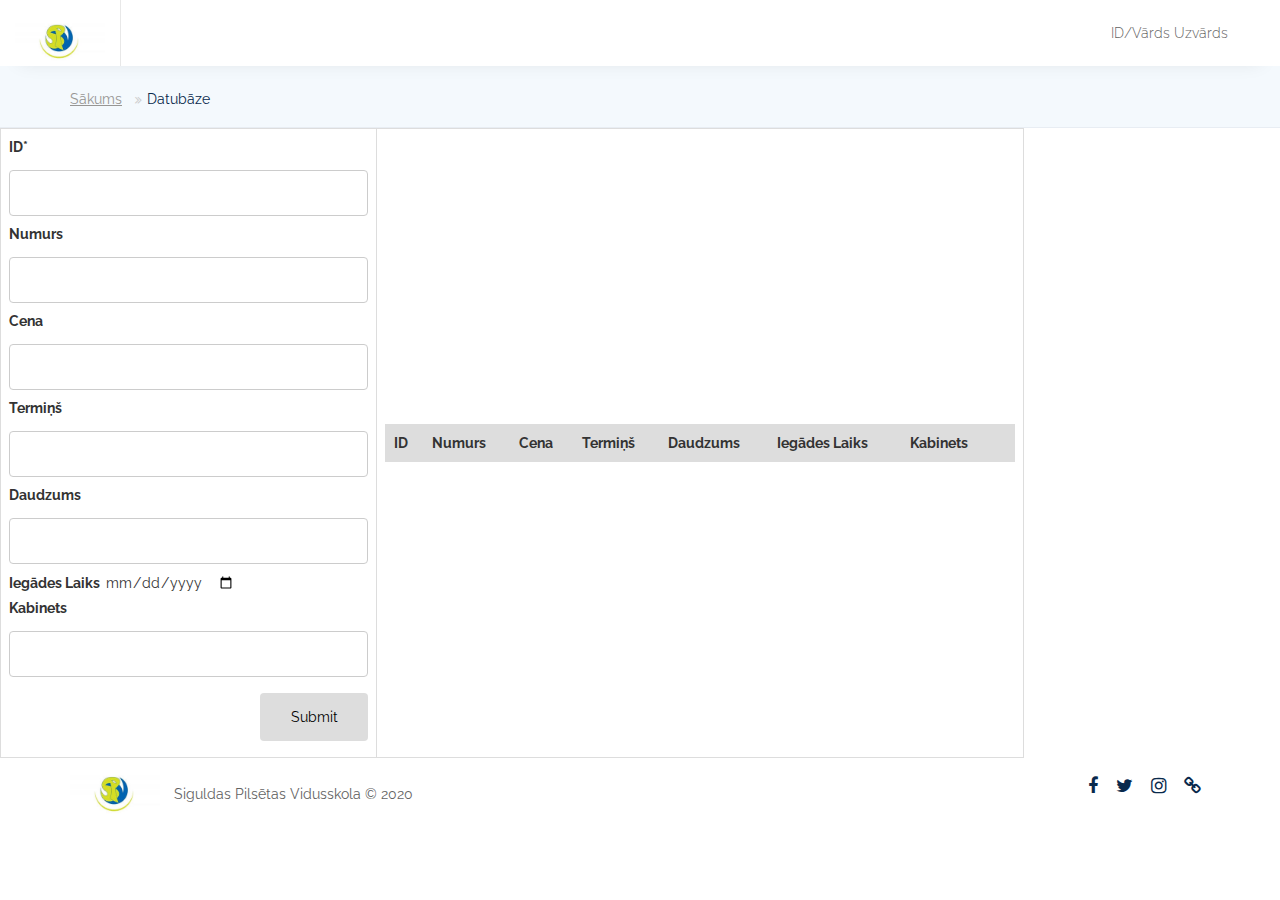
==== commit bf7d8a2d: "Update database.html" ====
--- a/WEB/database.html
+++ b/WEB/database.html
@@ -4,27 +4,19 @@
       <meta charset="UTF-8">
       <title>SPV database</title>
       <meta http-equiv="X-UA-Compatible" content="IE=edge">
-      <!--enable mobile device-->
       <meta name="viewport" content="width=device-width, initial-scale=1">
-      <!--fontawesome css-->
       <link rel="stylesheet" href="css/font-awesome.min.css">
-      <!--bootstrap css-->
       <link rel="stylesheet" href="css/bootstrap.min.css">
-      <!--animate css-->
       <link rel="stylesheet" href="css/animate-wow.css">
-      <!--main css-->
       <link rel="stylesheet" href="css/style.css">
       <link rel="stylesheet" href="css/bootstrap-select.min.css">
       <link rel="stylesheet" href="css/slick.min.css">
       <link rel="stylesheet" href="css/select2.min.css">
-      <!--responsive css-->
       <link rel="stylesheet" href="css/responsive.css">
-      <!--tabulas css-->
       <link rel="stylesheet" href="css/styles.css">
    </head>
    <body>
       <header id="header" class="top-head">
-         <!-- Static navbar -->
          <nav class="navbar navbar-default">
             <div class="container-fluid">
                <div class="row">
@@ -50,13 +42,10 @@
                   </div>
                </div>
             </div>
-            <!--/.container-fluid --> 
          </nav>
       </header>
-      <!-- Modal -->
       <div class="modal fade lug" id="myModal" role="dialog">
          <div class="modal-dialog">
-            <!-- Modal content-->
          </div>
       </div>
       <div class="terms-conditions product-page">
@@ -168,15 +157,12 @@
             </div>
          </div>
       </footer>
-      <!--main js--> 
       <script src="js/jquery-1.12.4.min.js"></script> 
-      <!--bootstrap js--> 
       <script src="js/bootstrap.min.js"></script> 
       <script src="js/bootstrap-select.min.js"></script>
       <script src="js/slick.min.js"></script> 
       <script src="js/select2.full.min.js"></script> 
       <script src="js/wow.min.js"></script> 
-      <!--custom js--> 
       <script src="js/custom.js"></script>
    </body>
 </html>--- a/WEB/css/style.css
+++ b/WEB/css/style.css
@@ -1,44 +1,5 @@
-/*-------------------------------------------------------------------------------------- 
-	Theme Name: Chamb - Responsive E-commerce HTML5 Template 
----------------------------------------------------------------------------------------- 
-    
-	1. IMPORT FILES
-	2. BASE CSS 
-	3. HEADER
-	   - Logo
-	   - Search Bar
-	4. PAGE CONTENT PRODUCT 
-	5. SECTION
-	   - Products Exciting
-	   - Start Free
-	6. PRODUCT
-	7. FOOTER
-	   - Copyright
-	8. INNER PAGE   
-	   - How it Works
-	   - About Us
-	   - Terms Page
-	   - Cooming Soon
-	   - Category
-	   - Profile
-	   - Pricing
-	   - Product Page
-	   - New Layout css
-	
---------------------------------------------------------------------------------------*/
-
-/*------------------------------------------------------------- 
-	1. IMPORT FILES
--------------------------------------------------------------*/
-
 @import url('https://fonts.googleapis.com/css?family=Raleway:100,100i,200,200i,300,300i,400,400i,500,500i,600,600i,700,700i,800,800i,900,900i');
 
-/**-- font-family: 'Raleway', sans-serif; --**/
-
-
-/*------------------------------------------------------------- 
-	2. BASE CSS 
--------------------------------------------------------------*/
 
 body {
 	font-family: 'Raleway', sans-serif;
@@ -97,9 +58,9 @@
 }
 
 
-/*------------------------------------------------------------- 
+/*
 	2. HEADER 
--------------------------------------------------------------*/
+*/
 
 header .navbar {
 	border-radius: 0px;
@@ -124,7 +85,7 @@
 	background: #fff;
 }
 
-/*== Logo ==*/
+/* Logo */
 
 .navbar-brand {
 	float: left;
@@ -162,23 +123,19 @@
 }
 
 .web-sh.navbar-form input::-webkit-input-placeholder {
-	/* Chrome */
 	color: #474747;
 }
 
 .web-sh.navbar-form input:-ms-input-placeholder {
-	/* IE 10+ */
 	color: #474747;
 }
 
 .web-sh.navbar-form input::-moz-placeholder {
-	/* Firefox 19+ */
 	color #474747;
 	opacity: 1;
 }
 
 .web-sh.navbar-form input:-moz-placeholder {
-	/* Firefox 4 - 18 */
 	color: #474747;
 	opacity: 1;
 }
@@ -187,7 +144,6 @@
 	font-size: 0;
 }
 
-/*== Search Bar ==*/
 
 .search-box {
 	background: #fff;
@@ -428,9 +384,6 @@
 	color: #1e96ff;
 }
 
-/*------------------------------------------------------------- 
-	4. PAGE CONTENT PRODUCT
--------------------------------------------------------------*/
 
 .page-content-product {}
 
@@ -480,23 +433,19 @@
 }
 
 .form-sh input::-webkit-input-placeholder {
-	/* Chrome */
 	color: #ffffff;
 }
 
 .form-sh input:-ms-input-placeholder {
-	/* IE 10+ */
 	color: #ffffff;
 }
 
 .form-sh input::-moz-placeholder {
-	/* Firefox 19+ */
 	color: #ffffff;
 	opacity: 1;
 }
 
 .form-sh input:-moz-placeholder {
-	/* Firefox 4 - 18 */
 	color: #ffffff;
 	opacity: 1;
 }
@@ -647,9 +596,7 @@
 	color: #1d99ff;
 }
 
-/*------------------------------------------------------------- 
-	5. SECTION
--------------------------------------------------------------*/
+
 
 .cat-main-box {
 	background: #f4f9fd;
@@ -698,7 +645,6 @@
 	border-color: transparent;
 }
 
-/*-- Products Exciting --*/
 
 .products_exciting_box {
 	background: #f4f9fd;
@@ -761,7 +707,6 @@
 	padding-right: 50px;
 }
 
-/*-- Start Free --*/
 
 .start-free-box {
 	padding: 60px 0px;
@@ -910,9 +855,7 @@
 
 .right-supplier img {}
 
-/*------------------------------------------------------------- 
-	6. PRODUCT
--------------------------------------------------------------*/
+
 
 .products {
 	padding: 40px 0px 60px 0px;
@@ -1038,9 +981,7 @@
 	display: none;
 }
 
-/*------------------------------------------------------------- 
-	7. FOOTER
--------------------------------------------------------------*/
+/* 7. FOOTER*/
 
 .main-footer {
 	background-image: url('../images/footer_bg.png');
@@ -1190,7 +1131,6 @@
 	color: #fff;
 }
 
-/*-- Copyright --*/
 
 .copyright {
 	background: #ffffff;
@@ -1248,11 +1188,6 @@
 }
 
 
-/*------------------------------------------------------------- 
-	8. INNER PAGE 
--------------------------------------------------------------*/
-
-/*-- How it Works --*/
 
 .section-how-it-works {
 	padding: 70px 0px;
@@ -1886,7 +1821,6 @@
 	text-decoration: underline;
 }
 
-/*-- Terms Page --*/
 
 .terms-conditions {
 	padding-bottom: 70px;
@@ -1943,7 +1877,6 @@
 	font-weight: 700;
 }
 
-/*-- Cooming Soon --*/
 
 .soon-gradient {
 	background-color: #09284b;
